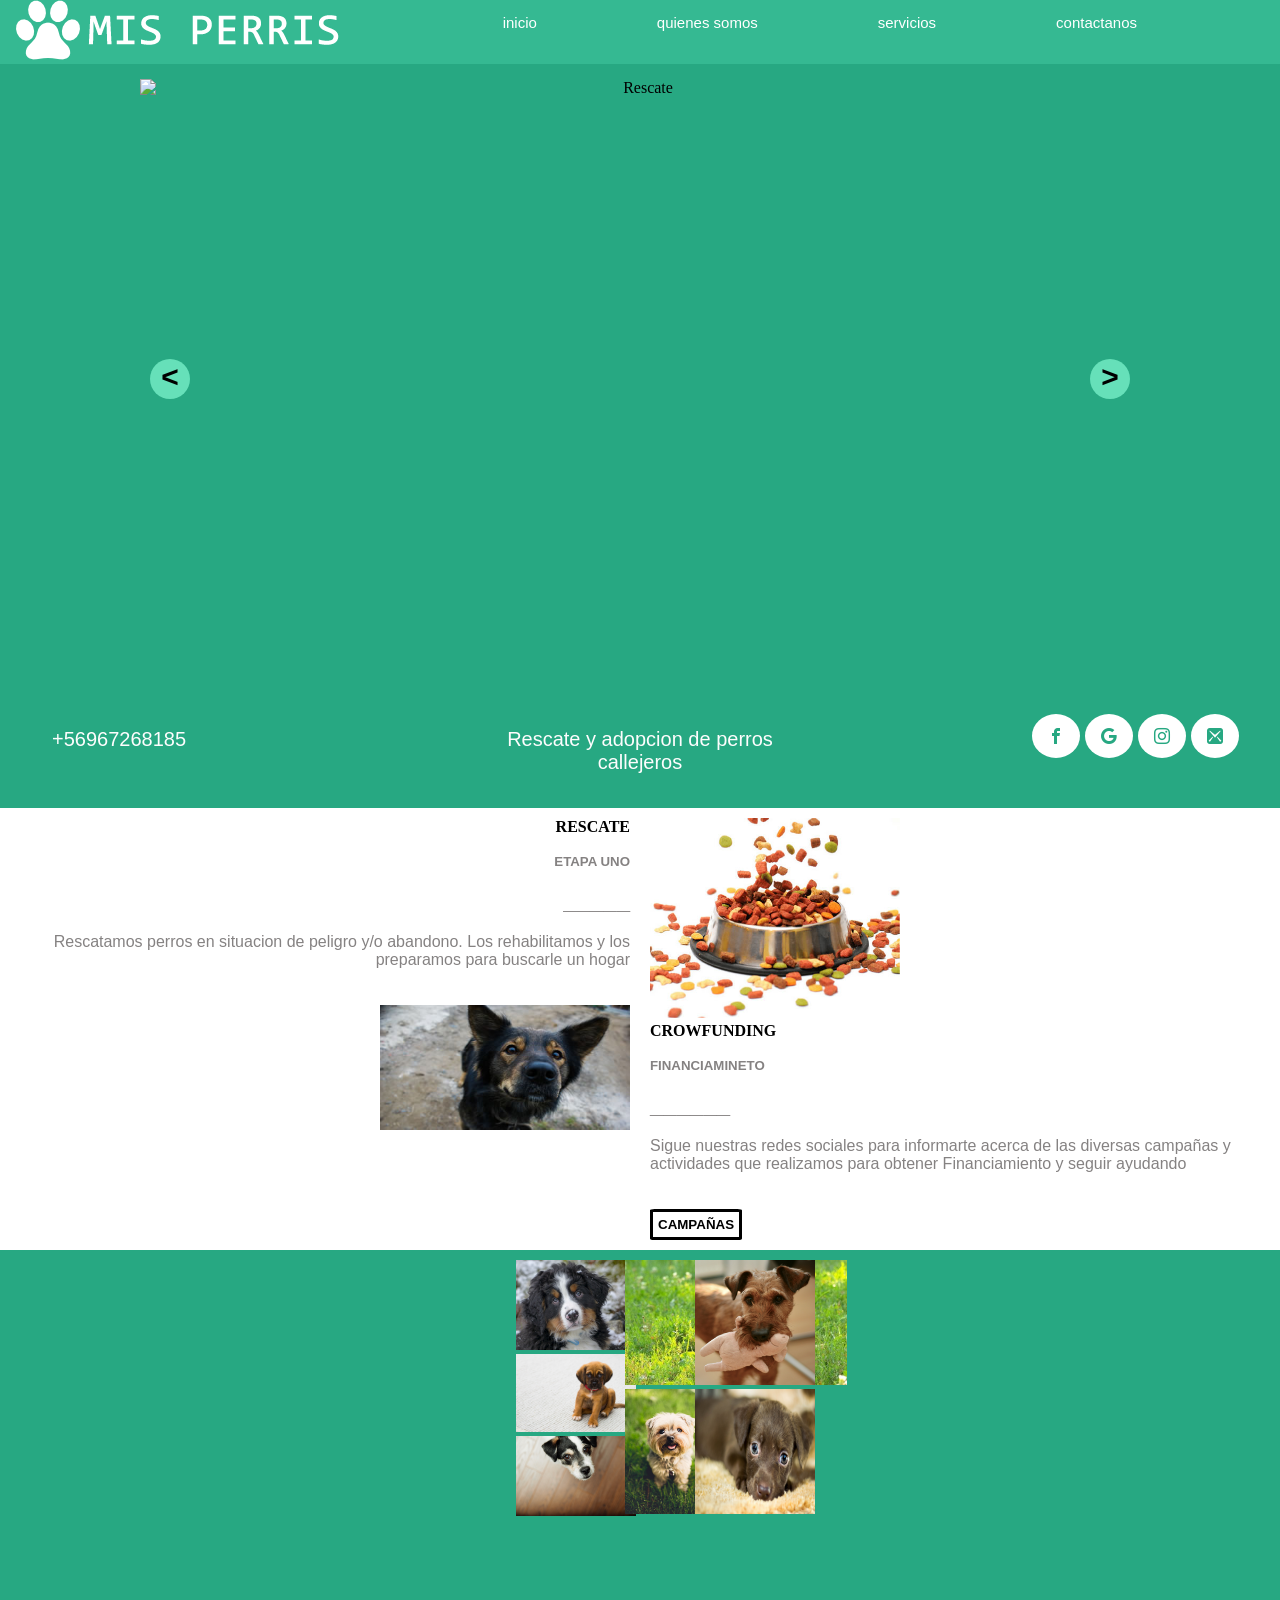
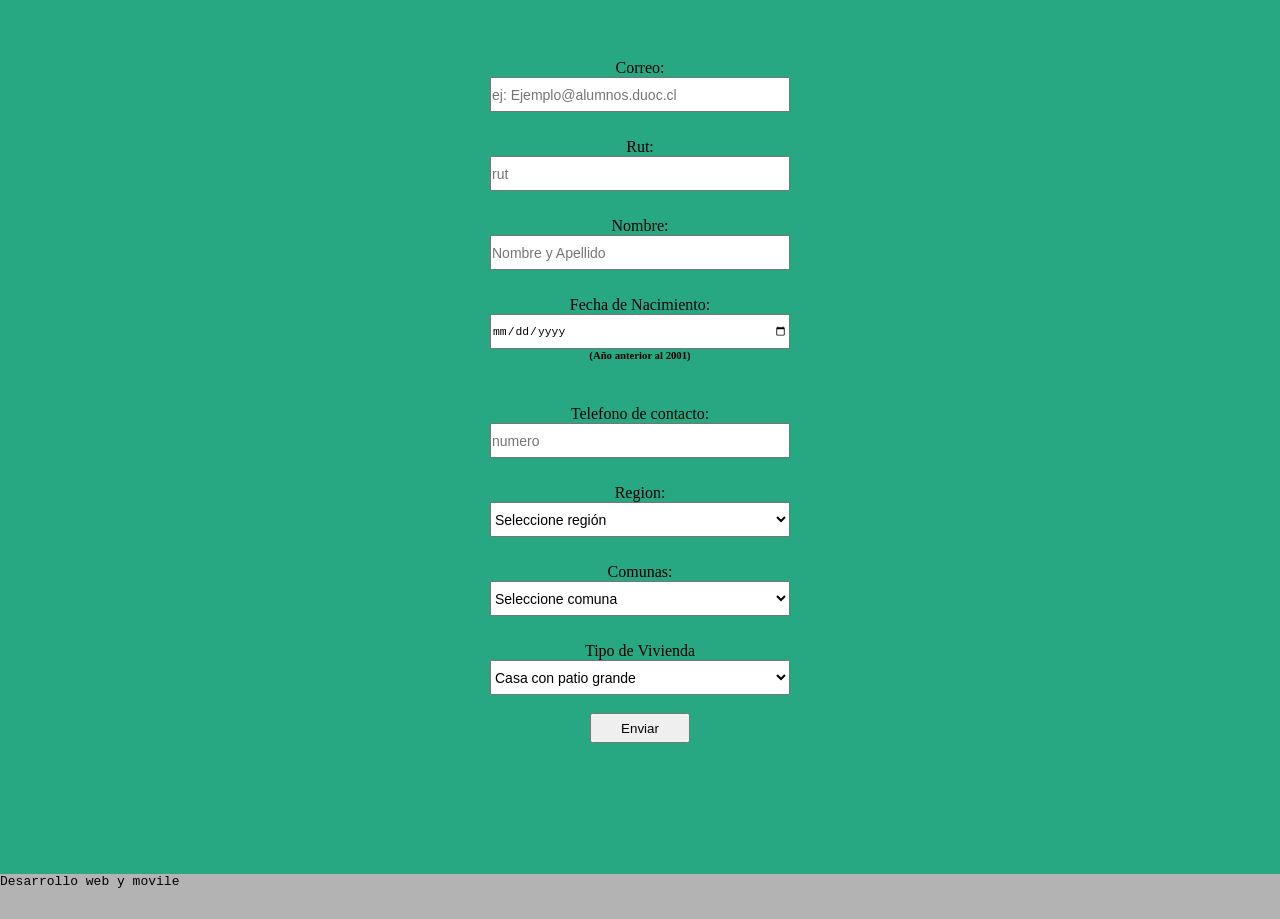
==== index.html @ 80829d5d "html1" ====
<!DOCTYPE html>
<html lang="en">

<head>
    <meta charset="UTF-8">
    <meta name="viewport" content="width=device-width, initial-scale=1.0">
    <meta http-equiv="X-UA-Compatible" content="ie=edge">
    <link rel="stylesheet" href="fonts/style.css">

    <link rel="stylesheet" href="css/flexboxgrid.css">
    <link rel="stylesheet" href="css/Slider.css">
    <link rel="stylesheet" href="css/estilo.css">
    <script src="js/jquery-3.3.1.min.js"></script>
    <script src="js/scripReg.js"></script>
    
    <title>MisPerris</title>
</head>

<body>

    <section class="container-fluid">

        <header class="row ">

            <div class="col-xs-12 col-sm-6 col-md-4 col-lg-4" id="fondologo">
                <img src="img/logo.png" alt="logo">
            </div>
            <nav id="fondonav" class="col-xs-12 col-sm-6 col-md-8 col-lg-8 ">
                <ul id="menu" class="row center-xs start-md">
                    <li>
                        <a class="prue" href="#">inicio </a>
                    </li>
                    <li>
                        <a class="prue" href="#conocenos">quienes somos </a>
                    </li>
                    <li>
                        <a class="prue" href="#">servicios </a>
                    </li>
                    <li>
                        <a class="prue" href="#registro">contactanos </a>
                    </li>
                </ul>

            </nav>
        </header>



        <section class="row center-xs imag">
            <section class="col-xs-12">
                <div id="contenedor-slider" class="contenedor-slider">
                    <div id="slider" class="slider">
                        <section class="slider__section">
                            <img src="img/perro.png" class="slider__img" alt="Rescate" width="800" height="400">
                        </section>
                        <section class="slider__section">
                            <img src="img/adoptados/Duque.jpg" class="slider__img" alt="Rescate" width="800" height="400">
                        </section>
                        <section class="slider__section">
                            <img src="img/adoptados/Tom.jpg" class="slider__img" alt="Rescate" width="800" height="400">
                        </section>

                    </div>
                    <div id="btn-prev" class="btn-prev">&#60;</div>
                    <div id="btn-next" class="btn-next">&#62;</div>
                </div>
            </section>

        </section>
        <script src="js/slider.js"> </script>

        <aside class="row fondosect">
            <section class="col-xs-12 col-sm-12 col-md-4 col-lg-4">
                <ul class="row center-xs start-md contacto">
                    <li>
                        <a href="#">+56967268185 </a>
                    </li>


                </ul>
            </section>

            <section class="col-xs-12 col-sm-12 col-md-4 col-lg-4">
                <ul class="row center-xs start-md contacto">
                    <li>
                        <a href="#">Rescate y adopcion de perros callejeros</a>
                    </li>

                </ul>
            </section>


            <section class="col-xs-12 col-sm-12 col-md-4 col-lg-4 ">
                <ul class="row center-xs end-md" id="icons">

                    <li class="circulo">
                        <a class="icon-facebook" href="https://www.facebook.com/"> </a>
                    </li>
                    <li class="circulo">
                        <a class="icon-google" href="#"></a>
                    </li>
                    <li class="circulo">
                        <a class="icon-instagram" href="https://www.instagram.com/?hl=es-la"></a>
                    </li>
                    <li class="circulo">
                        <a class="icon-mail3" href="https://www.instagram.com/?hl=es-la"></a>
                    </li>
                </ul>
            </section>
            <br/>
            <br/>
        </aside>


        <section class="row">

            <article class="col-xs-12 col-sm-6 col-md-6 col-lg-6" id="moverisq">
                <a name="conocenos"></a>
                <a name="fin"></a>
                <H1>RESCATE</H1>
                <br/>
                <h5 class="textoPlomo">ETAPA UNO</h5>
                <br/>
                <h2 class="textoPlomo">_____</h2>
                <br/>
                <p class="textoPlomo">Rescatamos perros en situacion de peligro y/o abandono. Los rehabilitamos y los preparamos para buscarle
                    un hogar</p>
                <br/>
                <br/>
                <img src="img/rescate.jpg" alt="perro" width="250" height="125">


            </article>
            <article class="col-xs-12 col-sm-6 col-md-6 col-lg-6" id="moverder">
                <img src="img/crowfunding.jpg" alt="foto" width="250" height="200">
                <br/>
                <H1>CROWFUNDING</H1>
                <br/>
                <h5 class="textoPlomo">FINANCIAMINETO</h5>
                <br/>
                <h2 class="textoPlomo">______</h2>
                <br/>
                <p class="textoPlomo">Sigue nuestras redes sociales para informarte acerca de las diversas campañas y actividades que realizamos
                    para obtener Financiamiento y seguir ayudando </p>
                <br>
                <br>
                <input class="boton2" type="button" id="boton" value="CAMPAÑAS">
            </article>

        </section>


    </section>
    <div class="row center-xs galerias">

        <div class="col-xs-4 col-lg-1 galeria estilo1">
            <a href="#img1">
                <img src="img/rescatados/Oso.jpg" alt="galeria">
            </a>
            <a href="#img2">
                <img src="img/rescatados/Maya.jpg" alt="galeria">
            </a>
            <a href="#img3">
                <img src="img/rescatados/Wifi.jpg" alt="galeria">
            </a>
        </div>
        <div class="col-xs-4 col-lg-1 galeriaC">
            <a href="#img4">
                <img src=" img/sentado.jpg" alt="galeria">
            </a>
            <a href="#img5">
                <img src="img/rescatados/Pexel.jpg" alt="galeria">
            </a>
        </div>
        <div class="col-xs-4 col-lg-1 galeriaD">
            <a href="#img6">
                <img src=" img/rescatados/Bigotes.jpg " alt="galeria">
            </a>
            <a href="#img7">
                <img src=" img/rescatados/Luna.jpg" alt="galeria">
            </a>
        </div>


    </div>
    <div class="modal" id="img1">
        <h3>Perros Rescatados</h3>
        <div class="imagen">
            <a href="#img6">&#60;</a>
            <a href="#img2">
                <img src="img/rescatados/Oso.jpg" alt="galeria">
            </a>
            <a href="#img2">></a>
        </div>
        <a class="cerrar" href="">X</a>
    </div>

    <div class="modal" id="img2">
        <h3>Perros Rescatados</h3>
        <div class="imagen">
            <a href="#img1">&#60;</a>
            <a href="#img3">
                <img src="img/rescatados/Maya.jpg" alt="galeria">
            </a>
            <a href="#img3">></a>
        </div>
        <a class="cerrar" href="">X</a>
    </div>

    <div class="modal" id="img3">
        <h3>Perros Rescatados</h3>
        <div class="imagen">
            <a href="#img2">&#60;</a>
            <a href="#img4">
                <img src="img/rescatados/Wifi.jpg" alt="galeria">
            </a>
            <a href="#img4">></a>
        </div>
        <a class="cerrar" href="">X</a>
    </div>

    <div class="modal" id="img4">
        <h3>Perros Rescatados</h3>
        <div class="imagen">
            <a href="#img3">&#60;</a>
            <a href="#img1">
                <img src="img/sentado.jpg" alt="galeria">
            </a>
            <a href="#img5">></a>
        </div>
        <a class="cerrar" href="">X</a>
    </div>
    <div class="modal" id="img5">
        <h3>Perros Rescatados</h3>
        <div class="imagen">
            <a href="#img4">&#60;</a>
            <a href="#img6">
                <img src="img/Chiwawa.jpg" alt="galeria">
            </a>
            <a href="#img6">></a>
        </div>
        <a class="cerrar" href="">X</a>
    </div>
    <div class="modal" id="img6">
        <h3>Perros Rescatados</h3>
        <div class="imagen">
            <a href="#img5">&#60;</a>
            <a href="#img7">
                <img src=" img/rescatados/Bigotes.jpg" alt="galeria">
            </a>
            <a href="#img1">></a>
        </div>
        <a class="cerrar" href="">X</a>
    </div>
    <div class="modal" id="img7">
        <h3>Perros Rescatados</h3>
        <div class="imagen">
            <a href="#img6">&#60;</a>
            <a href="#img1">
                <img src=" img/rescatados/Luna.jpg" alt="galeria">
            </a>
            <a href="#img1">></a>
        </div>
        <a class="cerrar" href="">X</a>
    </div>



    <div class="row">
        <div class="col-xs-12 col-sm-12 col-md-12 col-lg-12" id="ezquinas">

            <form id="registro" action="" method="POST">
                <label class="diseñolabel" for="correo">Correo:</label>
                <input type="email" id="Correo" class="diseños" name="correo" placeholder="ej: Ejemplo@alumnos.duoc.cl" required>
                <br>
                <br>
                <label class="diseñolabel" for="rut">Rut:</label>
                <input type="text" name="rut" placeholder="rut" class="diseños" required>
                <br>
                <br>
                <label class="diseñolabel" for="nombre">Nombre:</label>
                <input type="text" name="nombre" placeholder="Nombre y Apellido" class="diseños" required>
                <br>
                <br>
                <label class="diseñolabel" for="fechaNacimiento">Fecha de Nacimiento:</label>
                <input type="date" name="fecha" id="fecha" min="1900-01-01" max="2018-12-31" class="diseños" value="20" required>
                <h6>(Año anterior al 2001)</h6>
                <br>
                <br>
                <label class="diseñolabel" for="numero">Telefono de contacto:</label>
                <input type="number" name="numero" placeholder="numero" class="diseños" required>
                <br>
                <br>
                <label class="diseñolabel" for="region">Region:</label>
                <select id="regiones" class="diseños"></select>
                <br>
                <br>
                <label class="diseñolabel" for="comunas">Comunas:</label>
                <select class="diseños" id="comunas"></select>
                <br>
                <br>
                <label class="diseñolabel" for="tipoVivienda">Tipo de Vivienda</label>
                <select name="tipoVivienda" class="diseños">
                    <option value="0">Casa con patio grande</option>
                    <option value="1">casa con patio pequeño</option>
                    <option value="2">casa sin patio</option>
                    <option value="3">Departamento</option>
                </select>
                <br>
                <br>

                <button>Enviar</button>
            </form>

        </div>
    </div>



    <div class="row">
        <footer class="col-xs-12 col-sm-12 col-md-12 col-lg-12" id="piedepaguina">

            <PRE>Desarrollo web y movile</pre>
        </footer>
    </div>

   

</body>

</html>
---- fonts/style.css ----
@font-face {
  font-family: 'icomoon';
  src:  url('icomoon.eot?kbir8s');
  src:  url('icomoon.eot?kbir8s#iefix') format('embedded-opentype'),
    url('icomoon.ttf?kbir8s') format('truetype'),
    url('icomoon.woff?kbir8s') format('woff'),
    url('icomoon.svg?kbir8s#icomoon') format('svg');
  font-weight: normal;
  font-style: normal;
}

[class^="icon-"], [class*=" icon-"] {
  /* use !important to prevent issues with browser extensions that change fonts */
  font-family: 'icomoon' !important;
  speak: none;
  font-style: normal;
  font-weight: normal;
  font-variant: normal;
  text-transform: none;
  line-height: 1;

  /* Better Font Rendering =========== */
  -webkit-font-smoothing: antialiased;
  -moz-osx-font-smoothing: grayscale;
}

.icon-home:before {
  content: "\e900";
}
.icon-home2:before {
  content: "\e901";
}
.icon-home3:before {
  content: "\e902";
}
.icon-office:before {
  content: "\e903";
}
.icon-newspaper:before {
  content: "\e904";
}
.icon-pencil:before {
  content: "\e905";
}
.icon-pencil2:before {
  content: "\e906";
}
.icon-quill:before {
  content: "\e907";
}
.icon-pen:before {
  content: "\e908";
}
.icon-blog:before {
  content: "\e909";
}
.icon-eyedropper:before {
  content: "\e90a";
}
.icon-droplet:before {
  content: "\e90b";
}
.icon-paint-format:before {
  content: "\e90c";
}
.icon-image:before {
  content: "\e90d";
}
.icon-images:before {
  content: "\e90e";
}
.icon-camera:before {
  content: "\e90f";
}
.icon-headphones:before {
  content: "\e910";
}
.icon-music:before {
  content: "\e911";
}
.icon-play:before {
  content: "\e912";
}
.icon-film:before {
  content: "\e913";
}
.icon-video-camera:before {
  content: "\e914";
}
.icon-dice:before {
  content: "\e915";
}
.icon-pacman:before {
  content: "\e916";
}
.icon-spades:before {
  content: "\e917";
}
.icon-clubs:before {
  content: "\e918";
}
.icon-diamonds:before {
  content: "\e919";
}
.icon-bullhorn:before {
  content: "\e91a";
}
.icon-connection:before {
  content: "\e91b";
}
.icon-podcast:before {
  content: "\e91c";
}
.icon-feed:before {
  content: "\e91d";
}
.icon-mic:before {
  content: "\e91e";
}
.icon-book:before {
  content: "\e91f";
}
.icon-books:before {
  content: "\e920";
}
.icon-library:before {
  content: "\e921";
}
.icon-file-text:before {
  content: "\e922";
}
.icon-profile:before {
  content: "\e923";
}
.icon-file-empty:before {
  content: "\e924";
}
.icon-files-empty:before {
  content: "\e925";
}
.icon-file-text2:before {
  content: "\e926";
}
.icon-file-picture:before {
  content: "\e927";
}
.icon-file-music:before {
  content: "\e928";
}
.icon-file-play:before {
  content: "\e929";
}
.icon-file-video:before {
  content: "\e92a";
}
.icon-file-zip:before {
  content: "\e92b";
}
.icon-copy:before {
  content: "\e92c";
}
.icon-paste:before {
  content: "\e92d";
}
.icon-stack:before {
  content: "\e92e";
}
.icon-folder:before {
  content: "\e92f";
}
.icon-folder-open:before {
  content: "\e930";
}
.icon-folder-plus:before {
  content: "\e931";
}
.icon-folder-minus:before {
  content: "\e932";
}
.icon-folder-download:before {
  content: "\e933";
}
.icon-folder-upload:before {
  content: "\e934";
}
.icon-price-tag:before {
  content: "\e935";
}
.icon-price-tags:before {
  content: "\e936";
}
.icon-barcode:before {
  content: "\e937";
}
.icon-qrcode:before {
  content: "\e938";
}
.icon-ticket:before {
  content: "\e939";
}
.icon-cart:before {
  content: "\e93a";
}
.icon-coin-dollar:before {
  content: "\e93b";
}
.icon-coin-euro:before {
  content: "\e93c";
}
.icon-coin-pound:before {
  content: "\e93d";
}
.icon-coin-yen:before {
  content: "\e93e";
}
.icon-credit-card:before {
  content: "\e93f";
}
.icon-calculator:before {
  content: "\e940";
}
.icon-lifebuoy:before {
  content: "\e941";
}
.icon-phone:before {
  content: "\e942";
}
.icon-phone-hang-up:before {
  content: "\e943";
}
.icon-address-book:before {
  content: "\e944";
}
.icon-envelop:before {
  content: "\e945";
}
.icon-pushpin:before {
  content: "\e946";
}
.icon-location:before {
  content: "\e947";
}
.icon-location2:before {
  content: "\e948";
}
.icon-compass:before {
  content: "\e949";
}
.icon-compass2:before {
  content: "\e94a";
}
.icon-map:before {
  content: "\e94b";
}
.icon-map2:before {
  content: "\e94c";
}
.icon-history:before {
  content: "\e94d";
}
.icon-clock:before {
  content: "\e94e";
}
.icon-clock2:before {
  content: "\e94f";
}
.icon-alarm:before {
  content: "\e950";
}
.icon-bell:before {
  content: "\e951";
}
.icon-stopwatch:before {
  content: "\e952";
}
.icon-calendar:before {
  content: "\e953";
}
.icon-printer:before {
  content: "\e954";
}
.icon-keyboard:before {
  content: "\e955";
}
.icon-display:before {
  content: "\e956";
}
.icon-laptop:before {
  content: "\e957";
}
.icon-mobile:before {
  content: "\e958";
}
.icon-mobile2:before {
  content: "\e959";
}
.icon-tablet:before {
  content: "\e95a";
}
.icon-tv:before {
  content: "\e95b";
}
.icon-drawer:before {
  content: "\e95c";
}
.icon-drawer2:before {
  content: "\e95d";
}
.icon-box-add:before {
  content: "\e95e";
}
.icon-box-remove:before {
  content: "\e95f";
}
.icon-download:before {
  content: "\e960";
}
.icon-upload:before {
  content: "\e961";
}
.icon-floppy-disk:before {
  content: "\e962";
}
.icon-drive:before {
  content: "\e963";
}
.icon-database:before {
  content: "\e964";
}
.icon-undo:before {
  content: "\e965";
}
.icon-redo:before {
  content: "\e966";
}
.icon-undo2:before {
  content: "\e967";
}
.icon-redo2:before {
  content: "\e968";
}
.icon-forward:before {
  content: "\e969";
}
.icon-reply:before {
  content: "\e96a";
}
.icon-bubble:before {
  content: "\e96b";
}
.icon-bubbles:before {
  content: "\e96c";
}
.icon-bubbles2:before {
  content: "\e96d";
}
.icon-bubble2:before {
  content: "\e96e";
}
.icon-bubbles3:before {
  content: "\e96f";
}
.icon-bubbles4:before {
  content: "\e970";
}
.icon-user:before {
  content: "\e971";
}
.icon-users:before {
  content: "\e972";
}
.icon-user-plus:before {
  content: "\e973";
}
.icon-user-minus:before {
  content: "\e974";
}
.icon-user-check:before {
  content: "\e975";
}
.icon-user-tie:before {
  content: "\e976";
}
.icon-quotes-left:before {
  content: "\e977";
}
.icon-quotes-right:before {
  content: "\e978";
}
.icon-hour-glass:before {
  content: "\e979";
}
.icon-spinner:before {
  content: "\e97a";
}
.icon-spinner2:before {
  content: "\e97b";
}
.icon-spinner3:before {
  content: "\e97c";
}
.icon-spinner4:before {
  content: "\e97d";
}
.icon-spinner5:before {
  content: "\e97e";
}
.icon-spinner6:before {
  content: "\e97f";
}
.icon-spinner7:before {
  content: "\e980";
}
.icon-spinner8:before {
  content: "\e981";
}
.icon-spinner9:before {
  content: "\e982";
}
.icon-spinner10:before {
  content: "\e983";
}
.icon-spinner11:before {
  content: "\e984";
}
.icon-binoculars:before {
  content: "\e985";
}
.icon-search:before {
  content: "\e986";
}
.icon-zoom-in:before {
  content: "\e987";
}
.icon-zoom-out:before {
  content: "\e988";
}
.icon-enlarge:before {
  content: "\e989";
}
.icon-shrink:before {
  content: "\e98a";
}
.icon-enlarge2:before {
  content: "\e98b";
}
.icon-shrink2:before {
  content: "\e98c";
}
.icon-key:before {
  content: "\e98d";
}
.icon-key2:before {
  content: "\e98e";
}
.icon-lock:before {
  content: "\e98f";
}
.icon-unlocked:before {
  content: "\e990";
}
.icon-wrench:before {
  content: "\e991";
}
.icon-equalizer:before {
  content: "\e992";
}
.icon-equalizer2:before {
  content: "\e993";
}
.icon-cog:before {
  content: "\e994";
}
.icon-cogs:before {
  content: "\e995";
}
.icon-hammer:before {
  content: "\e996";
}
.icon-magic-wand:before {
  content: "\e997";
}
.icon-aid-kit:before {
  content: "\e998";
}
.icon-bug:before {
  content: "\e999";
}
.icon-pie-chart:before {
  content: "\e99a";
}
.icon-stats-dots:before {
  content: "\e99b";
}
.icon-stats-bars:before {
  content: "\e99c";
}
.icon-stats-bars2:before {
  content: "\e99d";
}
.icon-trophy:before {
  content: "\e99e";
}
.icon-gift:before {
  content: "\e99f";
}
.icon-glass:before {
  content: "\e9a0";
}
.icon-glass2:before {
  content: "\e9a1";
}
.icon-mug:before {
  content: "\e9a2";
}
.icon-spoon-knife:before {
  content: "\e9a3";
}
.icon-leaf:before {
  content: "\e9a4";
}
.icon-rocket:before {
  content: "\e9a5";
}
.icon-meter:before {
  content: "\e9a6";
}
.icon-meter2:before {
  content: "\e9a7";
}
.icon-hammer2:before {
  content: "\e9a8";
}
.icon-fire:before {
  content: "\e9a9";
}
.icon-lab:before {
  content: "\e9aa";
}
.icon-magnet:before {
  content: "\e9ab";
}
.icon-bin:before {
  content: "\e9ac";
}
.icon-bin2:before {
  content: "\e9ad";
}
.icon-briefcase:before {
  content: "\e9ae";
}
.icon-airplane:before {
  content: "\e9af";
}
.icon-truck:before {
  content: "\e9b0";
}
.icon-road:before {
  content: "\e9b1";
}
.icon-accessibility:before {
  content: "\e9b2";
}
.icon-target:before {
  content: "\e9b3";
}
.icon-shield:before {
  content: "\e9b4";
}
.icon-power:before {
  content: "\e9b5";
}
.icon-switch:before {
  content: "\e9b6";
}
.icon-power-cord:before {
  content: "\e9b7";
}
.icon-clipboard:before {
  content: "\e9b8";
}
.icon-list-numbered:before {
  content: "\e9b9";
}
.icon-list:before {
  content: "\e9ba";
}
.icon-list2:before {
  content: "\e9bb";
}
.icon-tree:before {
  content: "\e9bc";
}
.icon-menu:before {
  content: "\e9bd";
}
.icon-menu2:before {
  content: "\e9be";
}
.icon-menu3:before {
  content: "\e9bf";
}
.icon-menu4:before {
  content: "\e9c0";
}
.icon-cloud:before {
  content: "\e9c1";
}
.icon-cloud-download:before {
  content: "\e9c2";
}
.icon-cloud-upload:before {
  content: "\e9c3";
}
.icon-cloud-check:before {
  content: "\e9c4";
}
.icon-download2:before {
  content: "\e9c5";
}
.icon-upload2:before {
  content: "\e9c6";
}
.icon-download3:before {
  content: "\e9c7";
}
.icon-upload3:before {
  content: "\e9c8";
}
.icon-sphere:before {
  content: "\e9c9";
}
.icon-earth:before {
  content: "\e9ca";
}
.icon-link:before {
  content: "\e9cb";
}
.icon-flag:before {
  content: "\e9cc";
}
.icon-attachment:before {
  content: "\e9cd";
}
.icon-eye:before {
  content: "\e9ce";
}
.icon-eye-plus:before {
  content: "\e9cf";
}
.icon-eye-minus:before {
  content: "\e9d0";
}
.icon-eye-blocked:before {
  content: "\e9d1";
}
.icon-bookmark:before {
  content: "\e9d2";
}
.icon-bookmarks:before {
  content: "\e9d3";
}
.icon-sun:before {
  content: "\e9d4";
}
.icon-contrast:before {
  content: "\e9d5";
}
.icon-brightness-contrast:before {
  content: "\e9d6";
}
.icon-star-empty:before {
  content: "\e9d7";
}
.icon-star-half:before {
  content: "\e9d8";
}
.icon-star-full:before {
  content: "\e9d9";
}
.icon-heart:before {
  content: "\e9da";
}
.icon-heart-broken:before {
  content: "\e9db";
}
.icon-man:before {
  content: "\e9dc";
}
.icon-woman:before {
  content: "\e9dd";
}
.icon-man-woman:before {
  content: "\e9de";
}
.icon-happy:before {
  content: "\e9df";
}
.icon-happy2:before {
  content: "\e9e0";
}
.icon-smile:before {
  content: "\e9e1";
}
.icon-smile2:before {
  content: "\e9e2";
}
.icon-tongue:before {
  content: "\e9e3";
}
.icon-tongue2:before {
  content: "\e9e4";
}
.icon-sad:before {
  content: "\e9e5";
}
.icon-sad2:before {
  content: "\e9e6";
}
.icon-wink:before {
  content: "\e9e7";
}
.icon-wink2:before {
  content: "\e9e8";
}
.icon-grin:before {
  content: "\e9e9";
}
.icon-grin2:before {
  content: "\e9ea";
}
.icon-cool:before {
  content: "\e9eb";
}
.icon-cool2:before {
  content: "\e9ec";
}
.icon-angry:before {
  content: "\e9ed";
}
.icon-angry2:before {
  content: "\e9ee";
}
.icon-evil:before {
  content: "\e9ef";
}
.icon-evil2:before {
  content: "\e9f0";
}
.icon-shocked:before {
  content: "\e9f1";
}
.icon-shocked2:before {
  content: "\e9f2";
}
.icon-baffled:before {
  content: "\e9f3";
}
.icon-baffled2:before {
  content: "\e9f4";
}
.icon-confused:before {
  content: "\e9f5";
}
.icon-confused2:before {
  content: "\e9f6";
}
.icon-neutral:before {
  content: "\e9f7";
}
.icon-neutral2:before {
  content: "\e9f8";
}
.icon-hipster:before {
  content: "\e9f9";
}
.icon-hipster2:before {
  content: "\e9fa";
}
.icon-wondering:before {
  content: "\e9fb";
}
.icon-wondering2:before {
  content: "\e9fc";
}
.icon-sleepy:before {
  content: "\e9fd";
}
.icon-sleepy2:before {
  content: "\e9fe";
}
.icon-frustrated:before {
  content: "\e9ff";
}
.icon-frustrated2:before {
  content: "\ea00";
}
.icon-crying:before {
  content: "\ea01";
}
.icon-crying2:before {
  content: "\ea02";
}
.icon-point-up:before {
  content: "\ea03";
}
.icon-point-right:before {
  content: "\ea04";
}
.icon-point-down:before {
  content: "\ea05";
}
.icon-point-left:before {
  content: "\ea06";
}
.icon-warning:before {
  content: "\ea07";
}
.icon-notification:before {
  content: "\ea08";
}
.icon-question:before {
  content: "\ea09";
}
.icon-plus:before {
  content: "\ea0a";
}
.icon-minus:before {
  content: "\ea0b";
}
.icon-info:before {
  content: "\ea0c";
}
.icon-cancel-circle:before {
  content: "\ea0d";
}
.icon-blocked:before {
  content: "\ea0e";
}
.icon-cross:before {
  content: "\ea0f";
}
.icon-checkmark:before {
  content: "\ea10";
}
.icon-checkmark2:before {
  content: "\ea11";
}
.icon-spell-check:before {
  content: "\ea12";
}
.icon-enter:before {
  content: "\ea13";
}
.icon-exit:before {
  content: "\ea14";
}
.icon-play2:before {
  content: "\ea15";
}
.icon-pause:before {
  content: "\ea16";
}
.icon-stop:before {
  content: "\ea17";
}
.icon-previous:before {
  content: "\ea18";
}
.icon-next:before {
  content: "\ea19";
}
.icon-backward:before {
  content: "\ea1a";
}
.icon-forward2:before {
  content: "\ea1b";
}
.icon-play3:before {
  content: "\ea1c";
}
.icon-pause2:before {
  content: "\ea1d";
}
.icon-stop2:before {
  content: "\ea1e";
}
.icon-backward2:before {
  content: "\ea1f";
}
.icon-forward3:before {
  content: "\ea20";
}
.icon-first:before {
  content: "\ea21";
}
.icon-last:before {
  content: "\ea22";
}
.icon-previous2:before {
  content: "\ea23";
}
.icon-next2:before {
  content: "\ea24";
}
.icon-eject:before {
  content: "\ea25";
}
.icon-volume-high:before {
  content: "\ea26";
}
.icon-volume-medium:before {
  content: "\ea27";
}
.icon-volume-low:before {
  content: "\ea28";
}
.icon-volume-mute:before {
  content: "\ea29";
}
.icon-volume-mute2:before {
  content: "\ea2a";
}
.icon-volume-increase:before {
  content: "\ea2b";
}
.icon-volume-decrease:before {
  content: "\ea2c";
}
.icon-loop:before {
  content: "\ea2d";
}
.icon-loop2:before {
  content: "\ea2e";
}
.icon-infinite:before {
  content: "\ea2f";
}
.icon-shuffle:before {
  content: "\ea30";
}
.icon-arrow-up-left:before {
  content: "\ea31";
}
.icon-arrow-up:before {
  content: "\ea32";
}
.icon-arrow-up-right:before {
  content: "\ea33";
}
.icon-arrow-right:before {
  content: "\ea34";
}
.icon-arrow-down-right:before {
  content: "\ea35";
}
.icon-arrow-down:before {
  content: "\ea36";
}
.icon-arrow-down-left:before {
  content: "\ea37";
}
.icon-arrow-left:before {
  content: "\ea38";
}
.icon-arrow-up-left2:before {
  content: "\ea39";
}
.icon-arrow-up2:before {
  content: "\ea3a";
}
.icon-arrow-up-right2:before {
  content: "\ea3b";
}
.icon-arrow-right2:before {
  content: "\ea3c";
}
.icon-arrow-down-right2:before {
  content: "\ea3d";
}
.icon-arrow-down2:before {
  content: "\ea3e";
}
.icon-arrow-down-left2:before {
  content: "\ea3f";
}
.icon-arrow-left2:before {
  content: "\ea40";
}
.icon-circle-up:before {
  content: "\ea41";
}
.icon-circle-right:before {
  content: "\ea42";
}
.icon-circle-down:before {
  content: "\ea43";
}
.icon-circle-left:before {
  content: "\ea44";
}
.icon-tab:before {
  content: "\ea45";
}
.icon-move-up:before {
  content: "\ea46";
}
.icon-move-down:before {
  content: "\ea47";
}
.icon-sort-alpha-asc:before {
  content: "\ea48";
}
.icon-sort-alpha-desc:before {
  content: "\ea49";
}
.icon-sort-numeric-asc:before {
  content: "\ea4a";
}
.icon-sort-numberic-desc:before {
  content: "\ea4b";
}
.icon-sort-amount-asc:before {
  content: "\ea4c";
}
.icon-sort-amount-desc:before {
  content: "\ea4d";
}
.icon-command:before {
  content: "\ea4e";
}
.icon-shift:before {
  content: "\ea4f";
}
.icon-ctrl:before {
  content: "\ea50";
}
.icon-opt:before {
  content: "\ea51";
}
.icon-checkbox-checked:before {
  content: "\ea52";
}
.icon-checkbox-unchecked:before {
  content: "\ea53";
}
.icon-radio-checked:before {
  content: "\ea54";
}
.icon-radio-checked2:before {
  content: "\ea55";
}
.icon-radio-unchecked:before {
  content: "\ea56";
}
.icon-crop:before {
  content: "\ea57";
}
.icon-make-group:before {
  content: "\ea58";
}
.icon-ungroup:before {
  content: "\ea59";
}
.icon-scissors:before {
  content: "\ea5a";
}
.icon-filter:before {
  content: "\ea5b";
}
.icon-font:before {
  content: "\ea5c";
}
.icon-ligature:before {
  content: "\ea5d";
}
.icon-ligature2:before {
  content: "\ea5e";
}
.icon-text-height:before {
  content: "\ea5f";
}
.icon-text-width:before {
  content: "\ea60";
}
.icon-font-size:before {
  content: "\ea61";
}
.icon-bold:before {
  content: "\ea62";
}
.icon-underline:before {
  content: "\ea63";
}
.icon-italic:before {
  content: "\ea64";
}
.icon-strikethrough:before {
  content: "\ea65";
}
.icon-omega:before {
  content: "\ea66";
}
.icon-sigma:before {
  content: "\ea67";
}
.icon-page-break:before {
  content: "\ea68";
}
.icon-superscript:before {
  content: "\ea69";
}
.icon-subscript:before {
  content: "\ea6a";
}
.icon-superscript2:before {
  content: "\ea6b";
}
.icon-subscript2:before {
  content: "\ea6c";
}
.icon-text-color:before {
  content: "\ea6d";
}
.icon-pagebreak:before {
  content: "\ea6e";
}
.icon-clear-formatting:before {
  content: "\ea6f";
}
.icon-table:before {
  content: "\ea70";
}
.icon-table2:before {
  content: "\ea71";
}
.icon-insert-template:before {
  content: "\ea72";
}
.icon-pilcrow:before {
  content: "\ea73";
}
.icon-ltr:before {
  content: "\ea74";
}
.icon-rtl:before {
  content: "\ea75";
}
.icon-section:before {
  content: "\ea76";
}
.icon-paragraph-left:before {
  content: "\ea77";
}
.icon-paragraph-center:before {
  content: "\ea78";
}
.icon-paragraph-right:before {
  content: "\ea79";
}
.icon-paragraph-justify:before {
  content: "\ea7a";
}
.icon-indent-increase:before {
  content: "\ea7b";
}
.icon-indent-decrease:before {
  content: "\ea7c";
}
.icon-share:before {
  content: "\ea7d";
}
.icon-new-tab:before {
  content: "\ea7e";
}
.icon-embed:before {
  content: "\ea7f";
}
.icon-embed2:before {
  content: "\ea80";
}
.icon-terminal:before {
  content: "\ea81";
}
.icon-share2:before {
  content: "\ea82";
}
.icon-mail:before {
  content: "\ea83";
}
.icon-mail2:before {
  content: "\ea84";
}
.icon-mail3:before {
  content: "\ea85";
}
.icon-mail4:before {
  content: "\ea86";
}
.icon-amazon:before {
  content: "\ea87";
}
.icon-google:before {
  content: "\ea88";
}
.icon-google2:before {
  content: "\ea89";
}
.icon-google3:before {
  content: "\ea8a";
}
.icon-google-plus:before {
  content: "\ea8b";
}
.icon-google-plus2:before {
  content: "\ea8c";
}
.icon-google-plus3:before {
  content: "\ea8d";
}
.icon-hangouts:before {
  content: "\ea8e";
}
.icon-google-drive:before {
  content: "\ea8f";
}
.icon-facebook:before {
  content: "\ea90";
}
.icon-facebook2:before {
  content: "\ea91";
}
.icon-instagram:before {
  content: "\ea92";
}
.icon-whatsapp:before {
  content: "\ea93";
}
.icon-spotify:before {
  content: "\ea94";
}
.icon-telegram:before {
  content: "\ea95";
}
.icon-twitter:before {
  content: "\ea96";
}
.icon-vine:before {
  content: "\ea97";
}
.icon-vk:before {
  content: "\ea98";
}
.icon-renren:before {
  content: "\ea99";
}
.icon-sina-weibo:before {
  content: "\ea9a";
}
.icon-rss:before {
  content: "\ea9b";
}
.icon-rss2:before {
  content: "\ea9c";
}
.icon-youtube:before {
  content: "\ea9d";
}
.icon-youtube2:before {
  content: "\ea9e";
}
.icon-twitch:before {
  content: "\ea9f";
}
.icon-vimeo:before {
  content: "\eaa0";
}
.icon-vimeo2:before {
  content: "\eaa1";
}
.icon-lanyrd:before {
  content: "\eaa2";
}
.icon-flickr:before {
  content: "\eaa3";
}
.icon-flickr2:before {
  content: "\eaa4";
}
.icon-flickr3:before {
  content: "\eaa5";
}
.icon-flickr4:before {
  content: "\eaa6";
}
.icon-dribbble:before {
  content: "\eaa7";
}
.icon-behance:before {
  content: "\eaa8";
}
.icon-behance2:before {
  content: "\eaa9";
}
.icon-deviantart:before {
  content: "\eaaa";
}
.icon-500px:before {
  content: "\eaab";
}
.icon-steam:before {
  content: "\eaac";
}
.icon-steam2:before {
  content: "\eaad";
}
.icon-dropbox:before {
  content: "\eaae";
}
.icon-onedrive:before {
  content: "\eaaf";
}
.icon-github:before {
  content: "\eab0";
}
.icon-npm:before {
  content: "\eab1";
}
.icon-basecamp:before {
  content: "\eab2";
}
.icon-trello:before {
  content: "\eab3";
}
.icon-wordpress:before {
  content: "\eab4";
}
.icon-joomla:before {
  content: "\eab5";
}
.icon-ello:before {
  content: "\eab6";
}
.icon-blogger:before {
  content: "\eab7";
}
.icon-blogger2:before {
  content: "\eab8";
}
.icon-tumblr:before {
  content: "\eab9";
}
.icon-tumblr2:before {
  content: "\eaba";
}
.icon-yahoo:before {
  content: "\eabb";
}
.icon-yahoo2:before {
  content: "\eabc";
}
.icon-tux:before {
  content: "\eabd";
}
.icon-appleinc:before {
  content: "\eabe";
}
.icon-finder:before {
  content: "\eabf";
}
.icon-android:before {
  content: "\eac0";
}
.icon-windows:before {
  content: "\eac1";
}
.icon-windows8:before {
  content: "\eac2";
}
.icon-soundcloud:before {
  content: "\eac3";
}
.icon-soundcloud2:before {
  content: "\eac4";
}
.icon-skype:before {
  content: "\eac5";
}
.icon-reddit:before {
  content: "\eac6";
}
.icon-hackernews:before {
  content: "\eac7";
}
.icon-wikipedia:before {
  content: "\eac8";
}
.icon-linkedin:before {
  content: "\eac9";
}
.icon-linkedin2:before {
  content: "\eaca";
}
.icon-lastfm:before {
  content: "\eacb";
}
.icon-lastfm2:before {
  content: "\eacc";
}
.icon-delicious:before {
  content: "\eacd";
}
.icon-stumbleupon:before {
  content: "\eace";
}
.icon-stumbleupon2:before {
  content: "\eacf";
}
.icon-stackoverflow:before {
  content: "\ead0";
}
.icon-pinterest:before {
  content: "\ead1";
}
.icon-pinterest2:before {
  content: "\ead2";
}
.icon-xing:before {
  content: "\ead3";
}
.icon-xing2:before {
  content: "\ead4";
}
.icon-flattr:before {
  content: "\ead5";
}
.icon-foursquare:before {
  content: "\ead6";
}
.icon-yelp:before {
  content: "\ead7";
}
.icon-paypal:before {
  content: "\ead8";
}
.icon-chrome:before {
  content: "\ead9";
}
.icon-firefox:before {
  content: "\eada";
}
.icon-IE:before {
  content: "\eadb";
}
.icon-edge:before {
  content: "\eadc";
}
.icon-safari:before {
  content: "\eadd";
}
.icon-opera:before {
  content: "\eade";
}
.icon-file-pdf:before {
  content: "\eadf";
}
.icon-file-openoffice:before {
  content: "\eae0";
}
.icon-file-word:before {
  content: "\eae1";
}
.icon-file-excel:before {
  content: "\eae2";
}
.icon-libreoffice:before {
  content: "\eae3";
}
.icon-html-five:before {
  content: "\eae4";
}
.icon-html-five2:before {
  content: "\eae5";
}
.icon-css3:before {
  content: "\eae6";
}
.icon-git:before {
  content: "\eae7";
}
.icon-codepen:before {
  content: "\eae8";
}
.icon-svg:before {
  content: "\eae9";
}
.icon-IcoMoon:before {
  content: "\eaea";
}
---- css/flexboxgrid.css ----
/* Uncomment and set these variables to customize the grid. */

.container-fluid {
  margin-right: auto;
  margin-left: auto;
  padding-right: 1rem;
  padding-left: 1rem;
}

.row {
  box-sizing: border-box;
  display: -ms-flexbox;
  display: -webkit-box;
  display: flex;
  -ms-flex: 0 1 auto;
  -webkit-box-flex: 0;
  flex: 0 1 auto;
  -ms-flex-direction: row;
  -webkit-box-orient: horizontal;
  -webkit-box-direction: normal;
  flex-direction: row;
  -ms-flex-wrap: wrap;
  flex-wrap: wrap;
  margin-right: -1rem;
  margin-left: -1rem;
}

.row.reverse {
  -ms-flex-direction: row-reverse;
  -webkit-box-orient: horizontal;
  -webkit-box-direction: reverse;
  flex-direction: row-reverse;
}

.col.reverse {
  -ms-flex-direction: column-reverse;
  -webkit-box-orient: vertical;
  -webkit-box-direction: reverse;
  flex-direction: column-reverse;
}

.col-xs,
.col-xs-1,
.col-xs-2,
.col-xs-3,
.col-xs-4,
.col-xs-5,
.col-xs-6,
.col-xs-7,
.col-xs-8,
.col-xs-9,
.col-xs-10,
.col-xs-11,
.col-xs-12 {
  box-sizing: border-box;
  -ms-flex: 0 0 auto;
  -webkit-box-flex: 0;
  flex: 0 0 auto;
  padding-right: 1rem;
  padding-left: 1rem;
}

.col-xs {
  -webkit-flex-grow: 1;
  -ms-flex-positive: 1;
  -webkit-box-flex: 1;
  flex-grow: 1;
  -ms-flex-preferred-size: 0;
  flex-basis: 0;
  max-width: 100%;
}

.col-xs-1 {
  -ms-flex-preferred-size: 8.333%;
  flex-basis: 8.333%;
  max-width: 8.333%;
}

.col-xs-2 {
  -ms-flex-preferred-size: 16.667%;
  flex-basis: 16.667%;
  max-width: 16.667%;
}

.col-xs-3 {
  -ms-flex-preferred-size: 25%;
  flex-basis: 25%;
  max-width: 25%;
}

.col-xs-4 {
  -ms-flex-preferred-size: 33.333%;
  flex-basis: 33.333%;
  max-width: 33.333%;
}

.col-xs-5 {
  -ms-flex-preferred-size: 41.667%;
  flex-basis: 41.667%;
  max-width: 41.667%;
}

.col-xs-6 {
  -ms-flex-preferred-size: 50%;
  flex-basis: 50%;
  max-width: 50%;
}

.col-xs-7 {
  -ms-flex-preferred-size: 58.333%;
  flex-basis: 58.333%;
  max-width: 58.333%;
}

.col-xs-8 {
  -ms-flex-preferred-size: 66.667%;
  flex-basis: 66.667%;
  max-width: 66.667%;
}

.col-xs-9 {
  -ms-flex-preferred-size: 75%;
  flex-basis: 75%;
  max-width: 75%;
}

.col-xs-10 {
  -ms-flex-preferred-size: 83.333%;
  flex-basis: 83.333%;
  max-width: 83.333%;
}

.col-xs-11 {
  -ms-flex-preferred-size: 91.667%;
  flex-basis: 91.667%;
  max-width: 91.667%;
}

.col-xs-12 {
  -ms-flex-preferred-size: 100%;
  flex-basis: 100%;
  max-width: 100%;
}

.col-xs-offset-1 {
  margin-left: 8.333%;
}

.col-xs-offset-2 {
  margin-left: 16.667%;
}

.col-xs-offset-3 {
  margin-left: 25%;
}

.col-xs-offset-4 {
  margin-left: 33.333%;
}

.col-xs-offset-5 {
  margin-left: 41.667%;
}

.col-xs-offset-6 {
  margin-left: 50%;
}

.col-xs-offset-7 {
  margin-left: 58.333%;
}

.col-xs-offset-8 {
  margin-left: 66.667%;
}

.col-xs-offset-9 {
  margin-left: 75%;
}

.col-xs-offset-10 {
  margin-left: 83.333%;
}

.col-xs-offset-11 {
  margin-left: 91.667%;
}

.start-xs {
  -ms-flex-pack: start;
  -webkit-box-pack: start;
  justify-content: flex-start;
  text-align: start;
}

.center-xs {
  -ms-flex-pack: center;
  -webkit-box-pack: center;
  justify-content: center;
  text-align: center;
}

.end-xs {
  -ms-flex-pack: end;
  -webkit-box-pack: end;
  justify-content: flex-end;
  text-align: end;
}

.top-xs {
  -ms-flex-align: start;
  -webkit-box-align: start;
  align-items: flex-start;
}

.middle-xs {
  -ms-flex-align: center;
  -webkit-box-align: center;
  align-items: center;
}

.bottom-xs {
  -ms-flex-align: end;
  -webkit-box-align: end;
  align-items: flex-end;
}

.around-xs {
  -ms-flex-pack: distribute;
  justify-content: space-around;
}

.between-xs {
  -ms-flex-pack: justify;
  -webkit-box-pack: justify;
  justify-content: space-between;
}

.first-xs {
  -ms-flex-order: -1;
  -webkit-box-ordinal-group: 0;
  order: -1;
}

.last-xs {
  -ms-flex-order: 1;
  -webkit-box-ordinal-group: 2;
  order: 1;
}

@media only screen and (min-width: 48em) {
  .container {
    width: 46rem;
  }

  .col-sm,
  .col-sm-1,
  .col-sm-2,
  .col-sm-3,
  .col-sm-4,
  .col-sm-5,
  .col-sm-6,
  .col-sm-7,
  .col-sm-8,
  .col-sm-9,
  .col-sm-10,
  .col-sm-11,
  .col-sm-12 {
    box-sizing: border-box;
    -ms-flex: 0 0 auto;
    -webkit-box-flex: 0;
    flex: 0 0 auto;
    padding-right: 1rem;
    padding-left: 1rem;
  }

  .col-sm {
    -webkit-flex-grow: 1;
    -ms-flex-positive: 1;
    -webkit-box-flex: 1;
    flex-grow: 1;
    -ms-flex-preferred-size: 0;
    flex-basis: 0;
    max-width: 100%;
  }

  .col-sm-1 {
    -ms-flex-preferred-size: 8.333%;
    flex-basis: 8.333%;
    max-width: 8.333%;
  }

  .col-sm-2 {
    -ms-flex-preferred-size: 16.667%;
    flex-basis: 16.667%;
    max-width: 16.667%;
  }

  .col-sm-3 {
    -ms-flex-preferred-size: 25%;
    flex-basis: 25%;
    max-width: 25%;
  }

  .col-sm-4 {
    -ms-flex-preferred-size: 33.333%;
    flex-basis: 33.333%;
    max-width: 33.333%;
  }

  .col-sm-5 {
    -ms-flex-preferred-size: 41.667%;
    flex-basis: 41.667%;
    max-width: 41.667%;
  }

  .col-sm-6 {
    -ms-flex-preferred-size: 50%;
    flex-basis: 50%;
    max-width: 50%;
  }

  .col-sm-7 {
    -ms-flex-preferred-size: 58.333%;
    flex-basis: 58.333%;
    max-width: 58.333%;
  }

  .col-sm-8 {
    -ms-flex-preferred-size: 66.667%;
    flex-basis: 66.667%;
    max-width: 66.667%;
  }

  .col-sm-9 {
    -ms-flex-preferred-size: 75%;
    flex-basis: 75%;
    max-width: 75%;
  }

  .col-sm-10 {
    -ms-flex-preferred-size: 83.333%;
    flex-basis: 83.333%;
    max-width: 83.333%;
  }

  .col-sm-11 {
    -ms-flex-preferred-size: 91.667%;
    flex-basis: 91.667%;
    max-width: 91.667%;
  }

  .col-sm-12 {
    -ms-flex-preferred-size: 100%;
    flex-basis: 100%;
    max-width: 100%;
  }

  .col-sm-offset-1 {
    margin-left: 8.333%;
  }

  .col-sm-offset-2 {
    margin-left: 16.667%;
  }

  .col-sm-offset-3 {
    margin-left: 25%;
  }

  .col-sm-offset-4 {
    margin-left: 33.333%;
  }

  .col-sm-offset-5 {
    margin-left: 41.667%;
  }

  .col-sm-offset-6 {
    margin-left: 50%;
  }

  .col-sm-offset-7 {
    margin-left: 58.333%;
  }

  .col-sm-offset-8 {
    margin-left: 66.667%;
  }

  .col-sm-offset-9 {
    margin-left: 75%;
  }

  .col-sm-offset-10 {
    margin-left: 83.333%;
  }

  .col-sm-offset-11 {
    margin-left: 91.667%;
  }

  .start-sm {
    -ms-flex-pack: start;
    -webkit-box-pack: start;
    justify-content: flex-start;
    text-align: start;
  }

  .center-sm {
    -ms-flex-pack: center;
    -webkit-box-pack: center;
    justify-content: center;
    text-align: center;
  }

  .end-sm {
    -ms-flex-pack: end;
    -webkit-box-pack: end;
    justify-content: flex-end;
    text-align: end;
  }

  .top-sm {
    -ms-flex-align: start;
    -webkit-box-align: start;
    align-items: flex-start;
  }

  .middle-sm {
    -ms-flex-align: center;
    -webkit-box-align: center;
    align-items: center;
  }

  .bottom-sm {
    -ms-flex-align: end;
    -webkit-box-align: end;
    align-items: flex-end;
  }

  .around-sm {
    -ms-flex-pack: distribute;
    justify-content: space-around;
  }

  .between-sm {
    -ms-flex-pack: justify;
    -webkit-box-pack: justify;
    justify-content: space-between;
  }

  .first-sm {
    -ms-flex-order: -1;
    -webkit-box-ordinal-group: 0;
    order: -1;
  }

  .last-sm {
    -ms-flex-order: 1;
    -webkit-box-ordinal-group: 2;
    order: 1;
  }
}

@media only screen and (min-width: 62em) {
  .container {
    width: 61rem;
  }

  .col-md,
  .col-md-1,
  .col-md-2,
  .col-md-3,
  .col-md-4,
  .col-md-5,
  .col-md-6,
  .col-md-7,
  .col-md-8,
  .col-md-9,
  .col-md-10,
  .col-md-11,
  .col-md-12 {
    box-sizing: border-box;
    -ms-flex: 0 0 auto;
    -webkit-box-flex: 0;
    flex: 0 0 auto;
    padding-right: 1rem;
    padding-left: 1rem;
  }

  .col-md {
    -webkit-flex-grow: 1;
    -ms-flex-positive: 1;
    -webkit-box-flex: 1;
    flex-grow: 1;
    -ms-flex-preferred-size: 0;
    flex-basis: 0;
    max-width: 100%;
  }

  .col-md-1 {
    -ms-flex-preferred-size: 8.333%;
    flex-basis: 8.333%;
    max-width: 8.333%;
  }

  .col-md-2 {
    -ms-flex-preferred-size: 16.667%;
    flex-basis: 16.667%;
    max-width: 16.667%;
  }

  .col-md-3 {
    -ms-flex-preferred-size: 25%;
    flex-basis: 25%;
    max-width: 25%;
  }

  .col-md-4 {
    -ms-flex-preferred-size: 33.333%;
    flex-basis: 33.333%;
    max-width: 33.333%;
  }

  .col-md-5 {
    -ms-flex-preferred-size: 41.667%;
    flex-basis: 41.667%;
    max-width: 41.667%;
  }

  .col-md-6 {
    -ms-flex-preferred-size: 50%;
    flex-basis: 50%;
    max-width: 50%;
  }

  .col-md-7 {
    -ms-flex-preferred-size: 58.333%;
    flex-basis: 58.333%;
    max-width: 58.333%;
  }

  .col-md-8 {
    -ms-flex-preferred-size: 66.667%;
    flex-basis: 66.667%;
    max-width: 66.667%;
  }

  .col-md-9 {
    -ms-flex-preferred-size: 75%;
    flex-basis: 75%;
    max-width: 75%;
  }

  .col-md-10 {
    -ms-flex-preferred-size: 83.333%;
    flex-basis: 83.333%;
    max-width: 83.333%;
  }

  .col-md-11 {
    -ms-flex-preferred-size: 91.667%;
    flex-basis: 91.667%;
    max-width: 91.667%;
  }

  .col-md-12 {
    -ms-flex-preferred-size: 100%;
    flex-basis: 100%;
    max-width: 100%;
  }

  .col-md-offset-1 {
    margin-left: 8.333%;
  }

  .col-md-offset-2 {
    margin-left: 16.667%;
  }

  .col-md-offset-3 {
    margin-left: 25%;
  }

  .col-md-offset-4 {
    margin-left: 33.333%;
  }

  .col-md-offset-5 {
    margin-left: 41.667%;
  }

  .col-md-offset-6 {
    margin-left: 50%;
  }

  .col-md-offset-7 {
    margin-left: 58.333%;
  }

  .col-md-offset-8 {
    margin-left: 66.667%;
  }

  .col-md-offset-9 {
    margin-left: 75%;
  }

  .col-md-offset-10 {
    margin-left: 83.333%;
  }

  .col-md-offset-11 {
    margin-left: 91.667%;
  }

  .start-md {
    -ms-flex-pack: start;
    -webkit-box-pack: start;
    justify-content: flex-start;
    text-align: start;
  }

  .center-md {
    -ms-flex-pack: center;
    -webkit-box-pack: center;
    justify-content: center;
    text-align: center;
  }

  .end-md {
    -ms-flex-pack: end;
    -webkit-box-pack: end;
    justify-content: flex-end;
    text-align: end;
  }

  .top-md {
    -ms-flex-align: start;
    -webkit-box-align: start;
    align-items: flex-start;
  }

  .middle-md {
    -ms-flex-align: center;
    -webkit-box-align: center;
    align-items: center;
  }

  .bottom-md {
    -ms-flex-align: end;
    -webkit-box-align: end;
    align-items: flex-end;
  }

  .around-md {
    -ms-flex-pack: distribute;
    justify-content: space-around;
  }

  .between-md {
    -ms-flex-pack: justify;
    -webkit-box-pack: justify;
    justify-content: space-between;
  }

  .first-md {
    -ms-flex-order: -1;
    -webkit-box-ordinal-group: 0;
    order: -1;
  }

  .last-md {
    -ms-flex-order: 1;
    -webkit-box-ordinal-group: 2;
    order: 1;
  }
}

@media only screen and (min-width: 75em) {
  .container {
    width: 71rem;
  }

  .col-lg,
  .col-lg-1,
  .col-lg-2,
  .col-lg-3,
  .col-lg-4,
  .col-lg-5,
  .col-lg-6,
  .col-lg-7,
  .col-lg-8,
  .col-lg-9,
  .col-lg-10,
  .col-lg-11,
  .col-lg-12 {
    box-sizing: border-box;
    -ms-flex: 0 0 auto;
    -webkit-box-flex: 0;
    flex: 0 0 auto;
    padding-right: 1rem;
    padding-left: 1rem;
  }

  .col-lg {
    -webkit-flex-grow: 1;
    -ms-flex-positive: 1;
    -webkit-box-flex: 1;
    flex-grow: 1;
    -ms-flex-preferred-size: 0;
    flex-basis: 0;
    max-width: 100%;
  }

  .col-lg-1 {
    -ms-flex-preferred-size: 8.333%;
    flex-basis: 8.333%;
    max-width: 8.333%;
  }

  .col-lg-2 {
    -ms-flex-preferred-size: 16.667%;
    flex-basis: 16.667%;
    max-width: 16.667%;
  }

  .col-lg-3 {
    -ms-flex-preferred-size: 25%;
    flex-basis: 25%;
    max-width: 25%;
  }

  .col-lg-4 {
    -ms-flex-preferred-size: 33.333%;
    flex-basis: 33.333%;
    max-width: 33.333%;
  }

  .col-lg-5 {
    -ms-flex-preferred-size: 41.667%;
    flex-basis: 41.667%;
    max-width: 41.667%;
  }

  .col-lg-6 {
    -ms-flex-preferred-size: 50%;
    flex-basis: 50%;
    max-width: 50%;
  }

  .col-lg-7 {
    -ms-flex-preferred-size: 58.333%;
    flex-basis: 58.333%;
    max-width: 58.333%;
  }

  .col-lg-8 {
    -ms-flex-preferred-size: 66.667%;
    flex-basis: 66.667%;
    max-width: 66.667%;
  }

  .col-lg-9 {
    -ms-flex-preferred-size: 75%;
    flex-basis: 75%;
    max-width: 75%;
  }

  .col-lg-10 {
    -ms-flex-preferred-size: 83.333%;
    flex-basis: 83.333%;
    max-width: 83.333%;
  }

  .col-lg-11 {
    -ms-flex-preferred-size: 91.667%;
    flex-basis: 91.667%;
    max-width: 91.667%;
  }

  .col-lg-12 {
    -ms-flex-preferred-size: 100%;
    flex-basis: 100%;
    max-width: 100%;
  }

  .col-lg-offset-1 {
    margin-left: 8.333%;
  }

  .col-lg-offset-2 {
    margin-left: 16.667%;
  }

  .col-lg-offset-3 {
    margin-left: 25%;
  }

  .col-lg-offset-4 {
    margin-left: 33.333%;
  }

  .col-lg-offset-5 {
    margin-left: 41.667%;
  }

  .col-lg-offset-6 {
    margin-left: 50%;
  }

  .col-lg-offset-7 {
    margin-left: 58.333%;
  }

  .col-lg-offset-8 {
    margin-left: 66.667%;
  }

  .col-lg-offset-9 {
    margin-left: 75%;
  }

  .col-lg-offset-10 {
    margin-left: 83.333%;
  }

  .col-lg-offset-11 {
    margin-left: 91.667%;
  }

  .start-lg {
    -ms-flex-pack: start;
    -webkit-box-pack: start;
    justify-content: flex-start;
    text-align: start;
  }

  .center-lg {
    -ms-flex-pack: center;
    -webkit-box-pack: center;
    justify-content: center;
    text-align: center;
  }

  .end-lg {
    -ms-flex-pack: end;
    -webkit-box-pack: end;
    justify-content: flex-end;
    text-align: end;
  }

  .top-lg {
    -ms-flex-align: start;
    -webkit-box-align: start;
    align-items: flex-start;
  }

  .middle-lg {
    -ms-flex-align: center;
    -webkit-box-align: center;
    align-items: center;
  }

  .bottom-lg {
    -ms-flex-align: end;
    -webkit-box-align: end;
    align-items: flex-end;
  }

  .around-lg {
    -ms-flex-pack: distribute;
    justify-content: space-around;
  }

  .between-lg {
    -ms-flex-pack: justify;
    -webkit-box-pack: justify;
    justify-content: space-between;
  }

  .first-lg {
    -ms-flex-order: -1;
    -webkit-box-ordinal-group: 0;
    order: -1;
  }

  .last-lg {
    -ms-flex-order: 1;
    -webkit-box-ordinal-group: 2;
    order: 1;
  }
}
---- css/estilo.css ----
*{
    margin:0;
    padding:0;
    box-sizing: border-box;
}

#fondologo{
    
    background: rgb(53, 185, 146);
    
  
}
#fondonav{
    
    background: rgb(53, 185, 146);
    
    
}
.textoPlomo{
    color:rgb(133, 130, 130);
    font-family: Arial, Helvetica, sans-serif;
}


.prue:hover{
    transition: 1s;
    background:rgb(116, 226, 165);
}
#menu{
    list-style-type: none;
    margin:0;
    text-align: center;
    
}
#menu li{
    display: inline;
   
}
#menu li a{
    
    color: white;
    font-size: 15px;
    text-decoration: none;
    margin-right: 44px;
    margin-left: 44px;
    font-family: arial;
    padding: 20px;   
    display: block;
}

.circulo{
  
    -moz-border-radius:50%;
    -webkit-border-radius:50%;
    border-radius: 50%;
    
    background-color: white;
}
.contacto{

    list-style-type: none;
    margin:0;
    padding:0;
    text-align: center;
    
}
.contacto li{
 float: left;
}

.contacto li a{
    color: rgb(253, 253, 253);
    display: inline-block;
    text-decoration: none;
    padding: 14px 16px;
    border-radius: 10%;
    text-align: center;
    font-family: arial;  
    font-size: 20px;
}

#icons{
    list-style-type: none;
    cursor: pointer;
    margin:0;
    padding:0;
    text-align: center;

    
}
#icons li{
    display: inline;
    margin-right: 5px;
}


#icons li a{
    color: rgb(39, 168, 130);
    display: inline-block;
    text-decoration: none;
    padding: 14px 16px;  
}

.imag{
    background: rgb(39, 168, 130);
    padding: 15px;
    
}
.fondosect{
    background: rgb(39, 168, 130);
    padding: 20px;

}
#fondo{
    
    width: 700px;
    height: 400px;
}
.boton2{
    text-decoration:none;
    padding:5px;
    background: #ffffff;
    border: 3px solid #000000;
    border-radius: 5%;
    font-weight: 800;
}
.boton2:hover{
    color: #ffffff;
    background-color: #6dccaa;
    transition: 1s;
    border: 3px solid #035538;
}

#piedepaguina{

    background-color: rgba(67, 68, 68, 0.404);
    
    padding-bottom: 30px;
   }

 
   #moverisq{
    width: 100%;
    text-align: right;
    float: right;
    padding: 10px;
   }
   #moverder{
    float: left;
    width: 100%;
    text-align: left;
    padding-top: 30px;
    padding: 10px;
    
   }

   /* Contenedor de slider*/
 
   .contenedor-slider {
    margin: auto;
    width: 85% ;
    max-width: 1000px;
    max-height: 600px;
    position: relative;
    overflow: hidden;
  }
  
  .slider {
    display: flex;
    width: 300%;
  }
  
  .slider__section {
    width: 100%;
  }
  
  .slider__img {
    display: block;
    width: 100%;
    height: 100%;
  }
  
  .btn-prev, .btn-next {
    width: 40px;
    height: 40px;
    background: rgba(128, 248, 208, 0.7);
    position: absolute;
    top: 50%;
    transform: translateY(-50%);
    line-height: 40px;  
    font-size: 30px;
    font-weight: bold;
    text-align: center;
    border-radius: 50%;
    font-family: monospace;
    cursor: pointer;
  }
  
  .btn-prev:hover, .btn-next:hover {
    background: white;
  }
  
  .btn-prev {
    left: 10px;
  }
  
  .btn-next {
    right: 10px;
  }
  

  /* Fin de Slider*/
  #TextoCodigo {

    background: #f0f0f0;
    width: 500px;
    border: 1px solid white;
    padding: 30px;
    margin: 100px auto;
    border-radius: 6px;
    max-width: 500px;
    text-align: left-center-right;
}
#menu li{
    float: left;
}
#menu li a{
    color: white;
    display: inline-block;
    text-decoration: none;
    padding: 14px 16px;
    
    font-family: arial;  
}

registro {
    position: relative;
    
    margin: 50px auto 100px auto;
  }
  
reg{
    background: rgb(39, 168, 130);
    border-radius: 0px;
}
boton{
    border-radius: 50%;
    padding: 1%;
    padding-bottom: 0%;
    background: rgb(53, 185, 146);
}

#ezquinas{
    background: rgb(39, 168, 130);
    text-align: center;
    padding: 10%;
    
}
.diseños{
    
  font-size: 0.875em;
  width: 300px;
  height: 35px;
  
}

.diseñolabel {
    display: block;
    margin: .5em 0 0 0;
}
button{
    width: 100px;
    height: 30px;
}
/*Estilos de la galeria*/
.galerias{
    background-color: rgb(39, 168, 130);
   padding-right: 0;
   padding-left: 0;
}


.galeria {
    list-style: none;
    display: block;
    flex-wrap: wrap;
    padding-left: 40px;
    padding-right: 0;
    justify-content: space-around;
    padding-top: 10px;
}

.galeria img {
    width: 120px;
    height: auto;
    
}
.galeriaC{
    list-style: none;
    display: block;
    flex-wrap: wrap;
    padding-left: 40px;
    padding-right: 0;
    justify-content: space-around;
    padding-top: 10px;
}
.galeriaC img {
    width: auto;
    height: 125px;
    padding-left: 0;
    padding-right: 0;
}
.galeriaD{
    list-style: none;
    display: block;
    flex-wrap: wrap;
    padding-left: 0;
    padding-right: 50px;
    justify-content: space-around;
    padding-top: 10px;
}
.galeriaD img {
    width: 120px;
    height: 125px;
    padding-left: 0;
    padding-right: 0;
}
/*Estilos del modal*/


.modal {
    display: none;
}

.modal:target {
    
    display: block;
    position: fixed;
    background: rgba(0,0,0,0.8);
    top: 0;
    left: 0;
    width: 100%;
    height: 100%;
}

.modal h3 {
    color: #fff;
    font-size: 30px;
    text-align: center;
    margin: 15px 0;
}

.imagen {
    width: 100%;
    height: 50%;
    
    display: flex;
    justify-content: center;
    align-items: center;
}

.imagen a {
    color: #fff;
    font-size: 40px;
    text-decoration: none;
    margin: 0 10px;
}

.imagen a:nth-child(2) {
    margin: 0;
    height: 100%;
    flex-shrink: 2;
}

.imagen img {
    width: 500px;
    height: 100%;
    max-width: 100%;
    
    border: 7px solid #fff;
    box-sizing: border-box;
}

.cerrar {
    display: block;
    background: #fff;
    width: 30px;
    height: 30px;
    margin: 15px auto;
    text-align: center;
    text-decoration: none;
    font-size: 25px;
    color: #000;
    padding: 5px;
    border-radius: 50%;
    line-height: 25px;
}
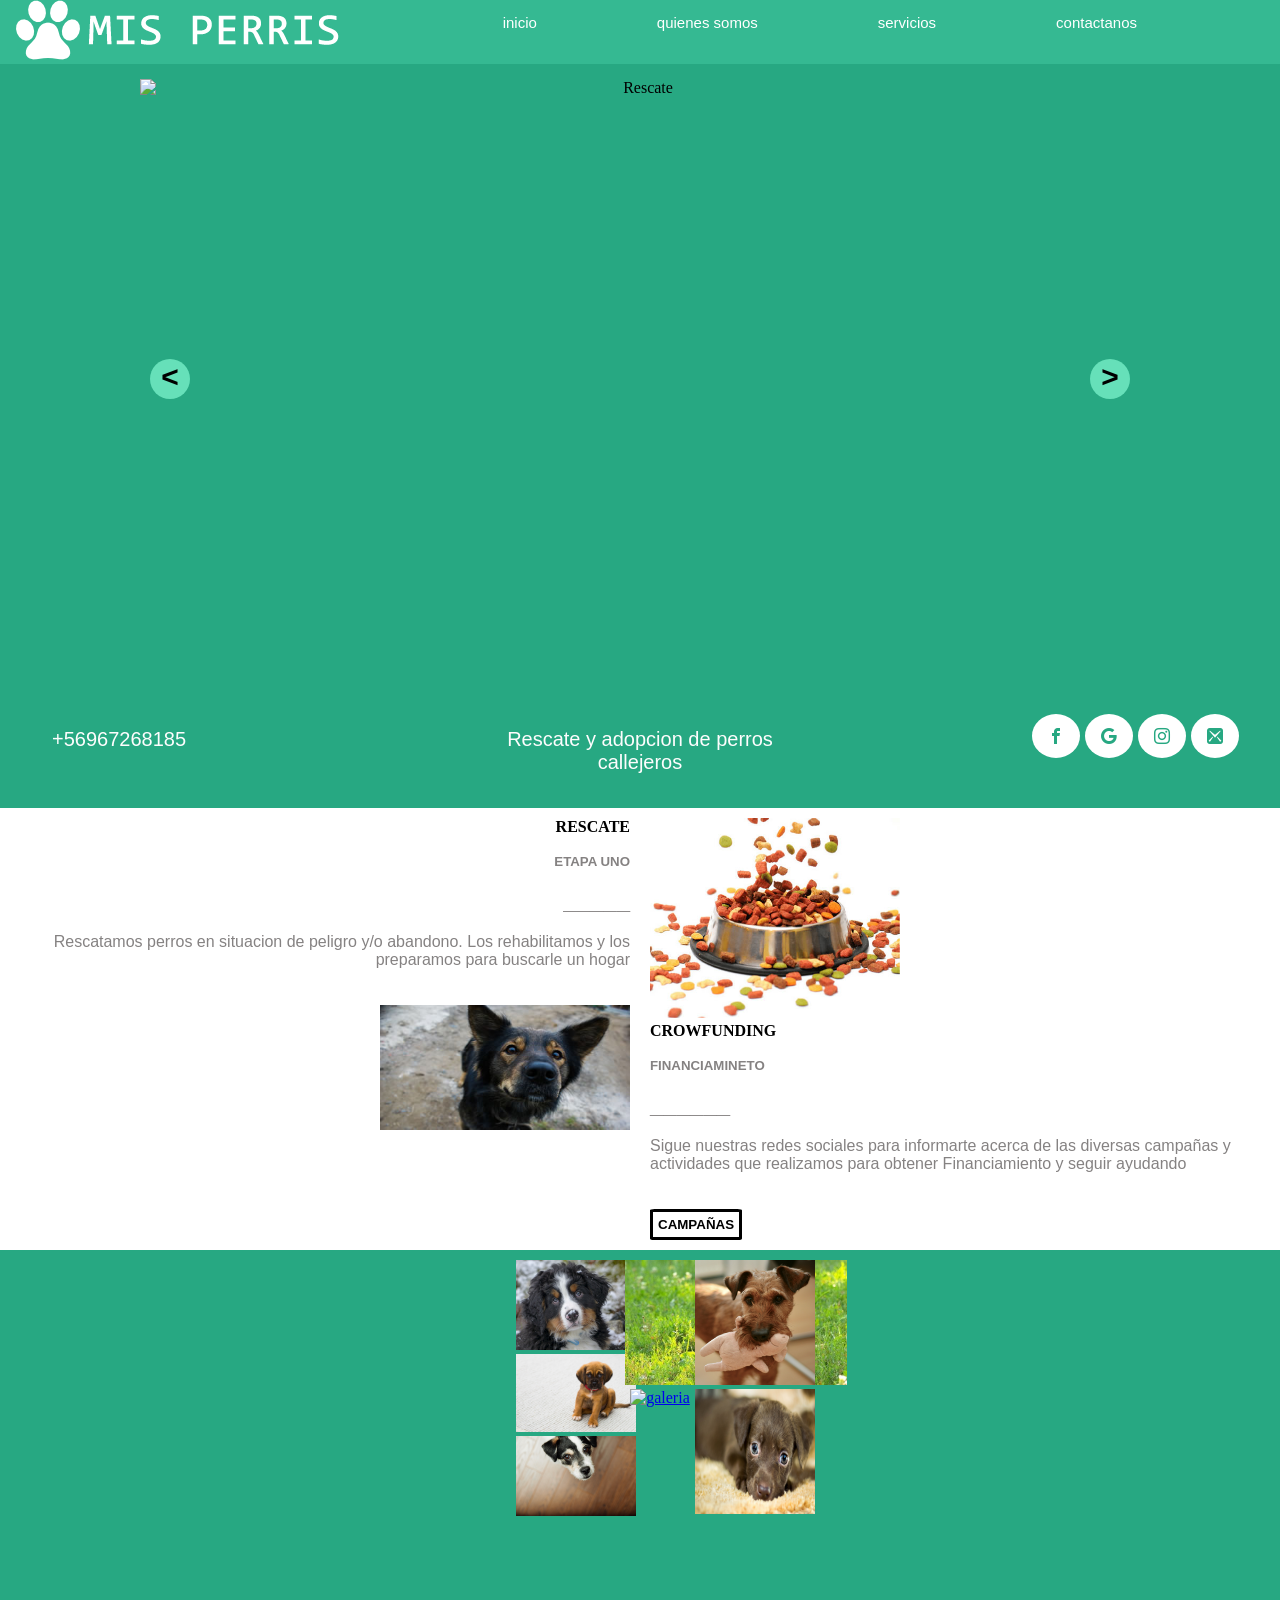
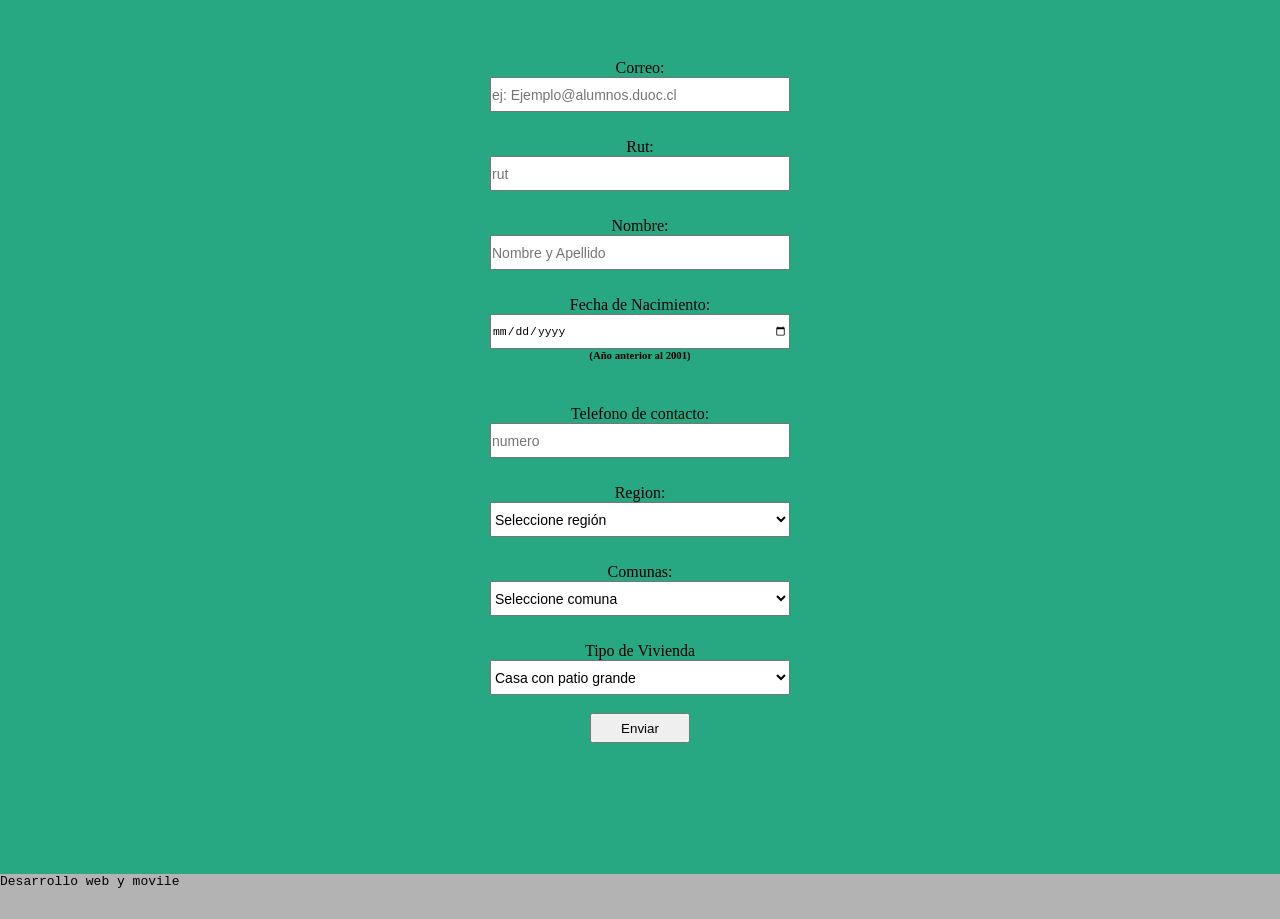
==== commit e9a8d25e: "index2" ====
--- a/index.html
+++ b/index.html
@@ -169,7 +169,7 @@
                 <img src=" img/sentado.jpg" alt="galeria">
             </a>
             <a href="#img5">
-                <img src="img/rescatados/Pexel.jpg" alt="galeria">
+                <img src="img/Chiwawa.jpg" alt="galeria">
             </a>
         </div>
         <div class="col-xs-4 col-lg-1 galeriaD">
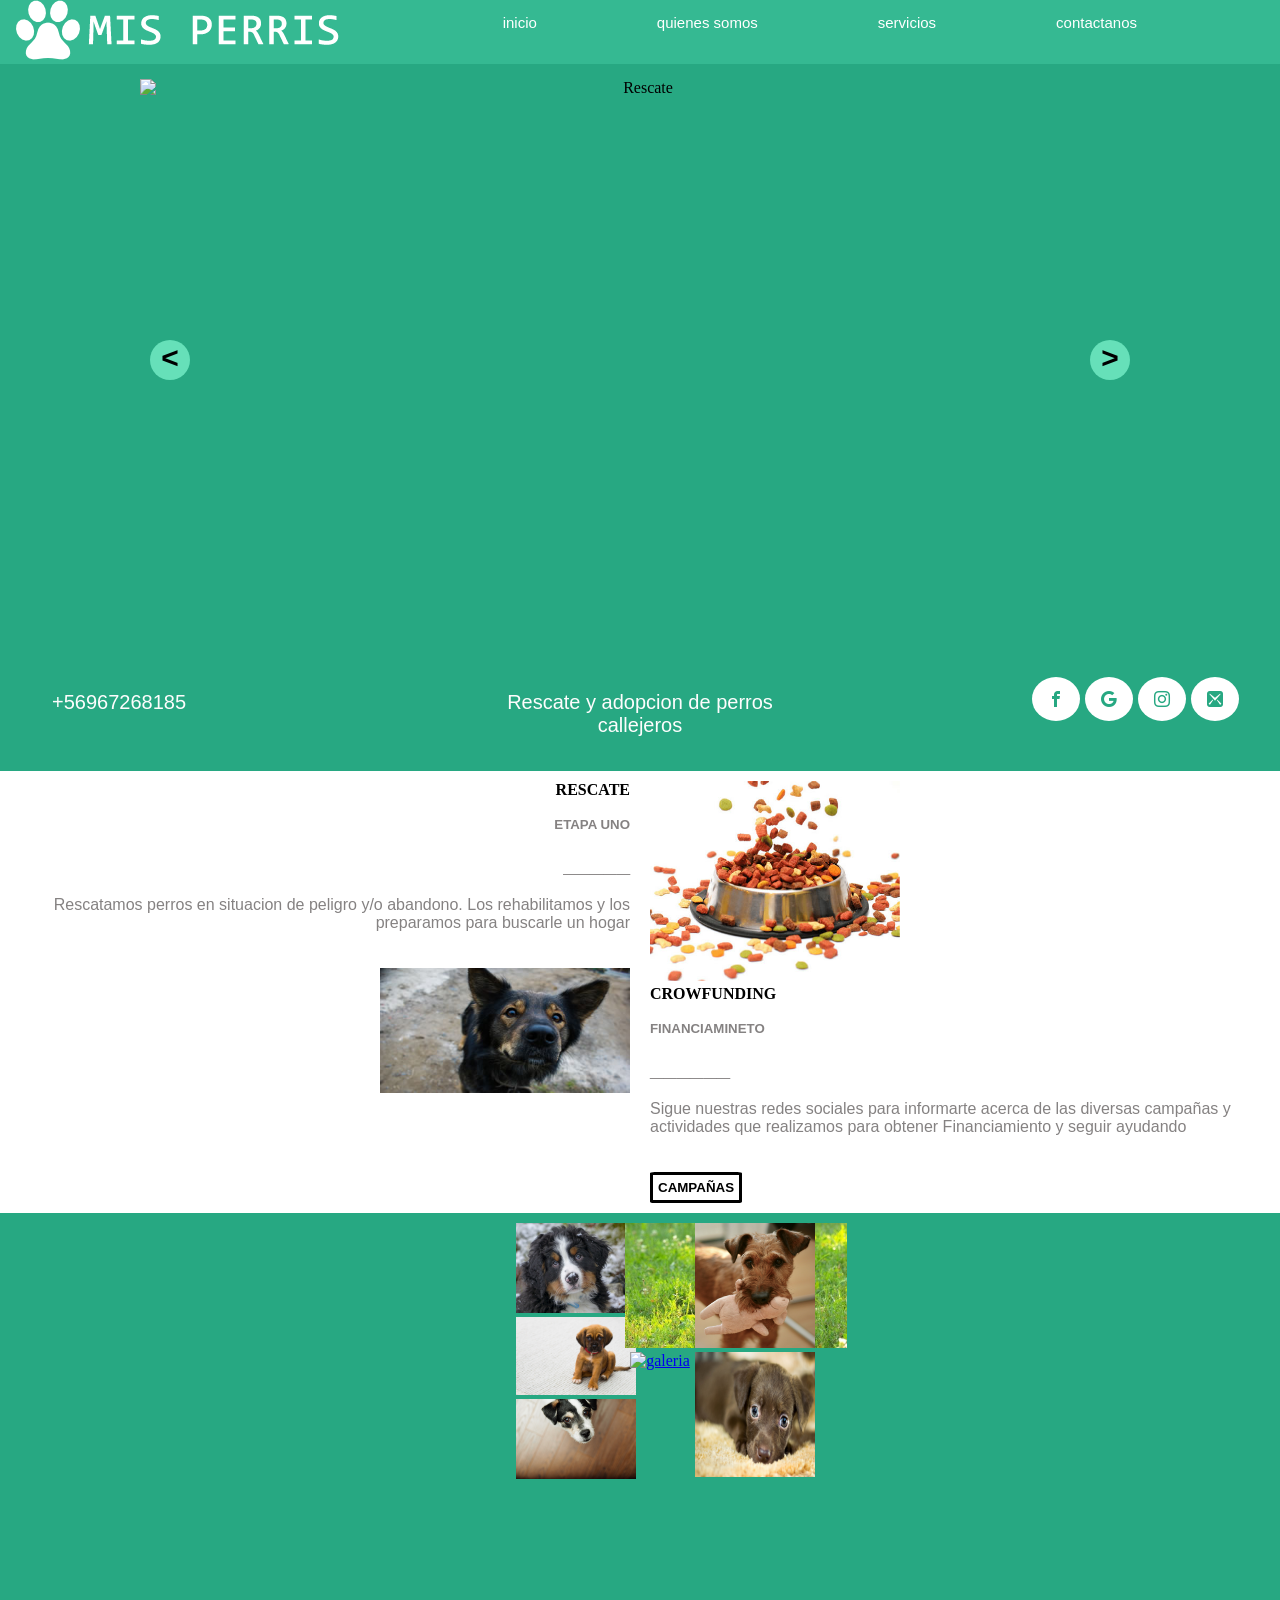
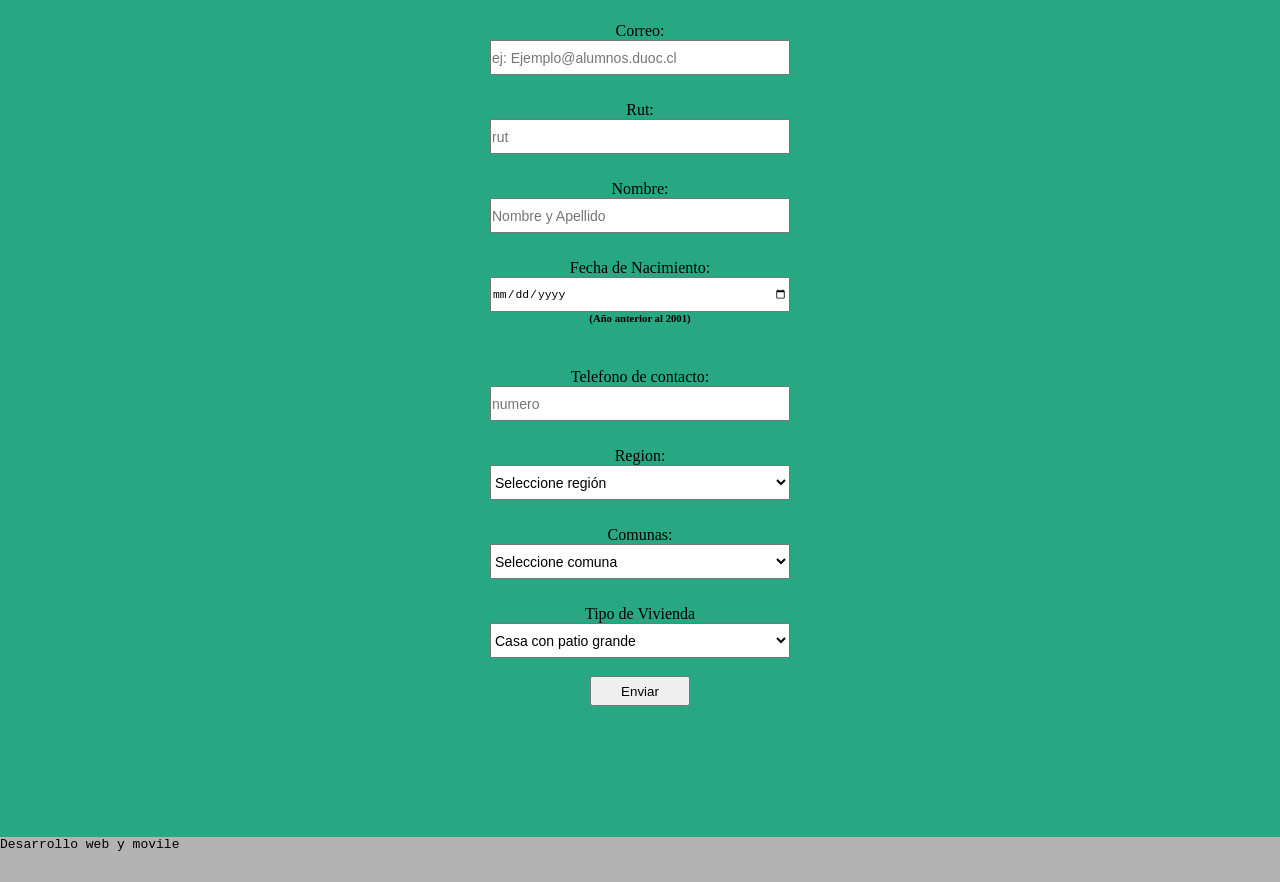
==== commit 198defa3: "index3" ====
--- a/index.html
+++ b/index.html
@@ -54,10 +54,10 @@
                             <img src="img/perro.png" class="slider__img" alt="Rescate" width="800" height="400">
                         </section>
                         <section class="slider__section">
-                            <img src="img/adoptados/Duque.jpg" class="slider__img" alt="Rescate" width="800" height="400">
+                            <img src="img/sentado.jpg" class="slider__img" alt="Rescate" width="800" height="400">
                         </section>
                         <section class="slider__section">
-                            <img src="img/adoptados/Tom.jpg" class="slider__img" alt="Rescate" width="800" height="400">
+                            <img src="img/blancos.jpg" class="slider__img" alt="Rescate" width="800" height="400">
                         </section>
 
                     </div>
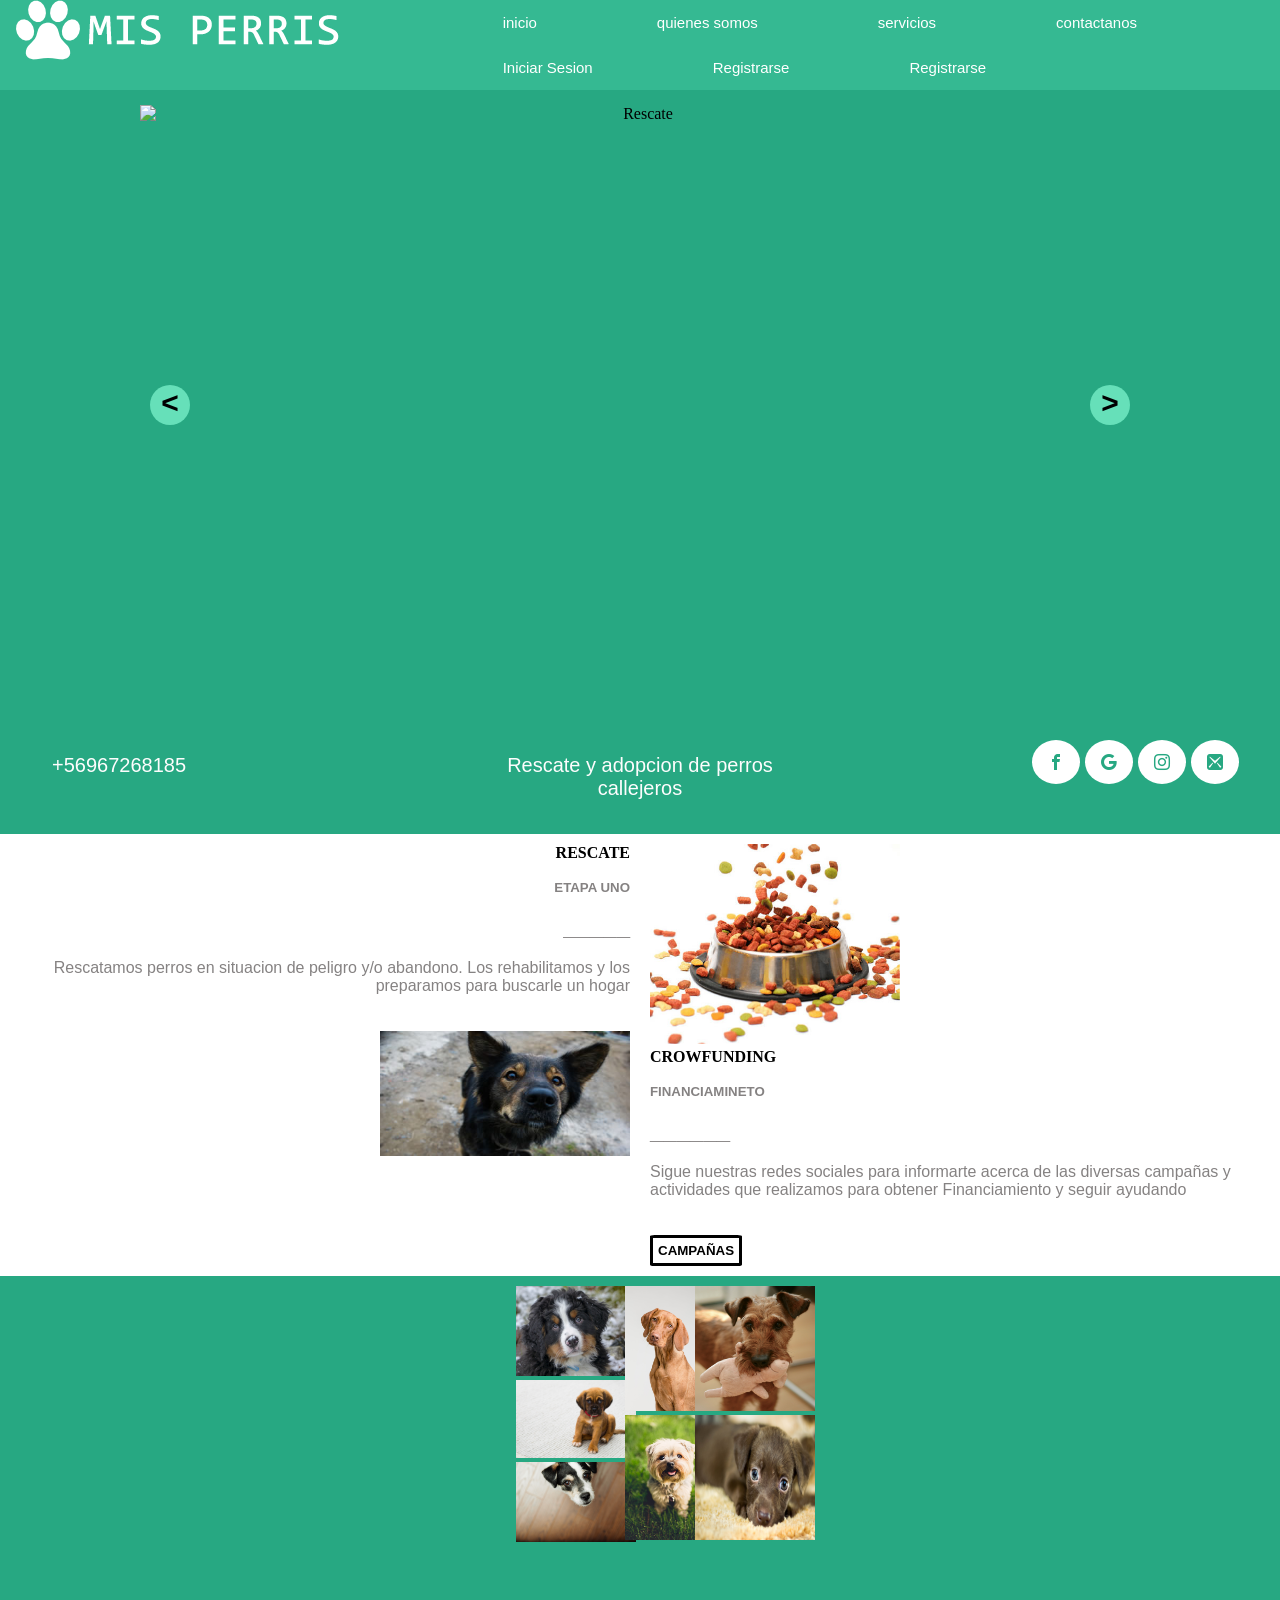
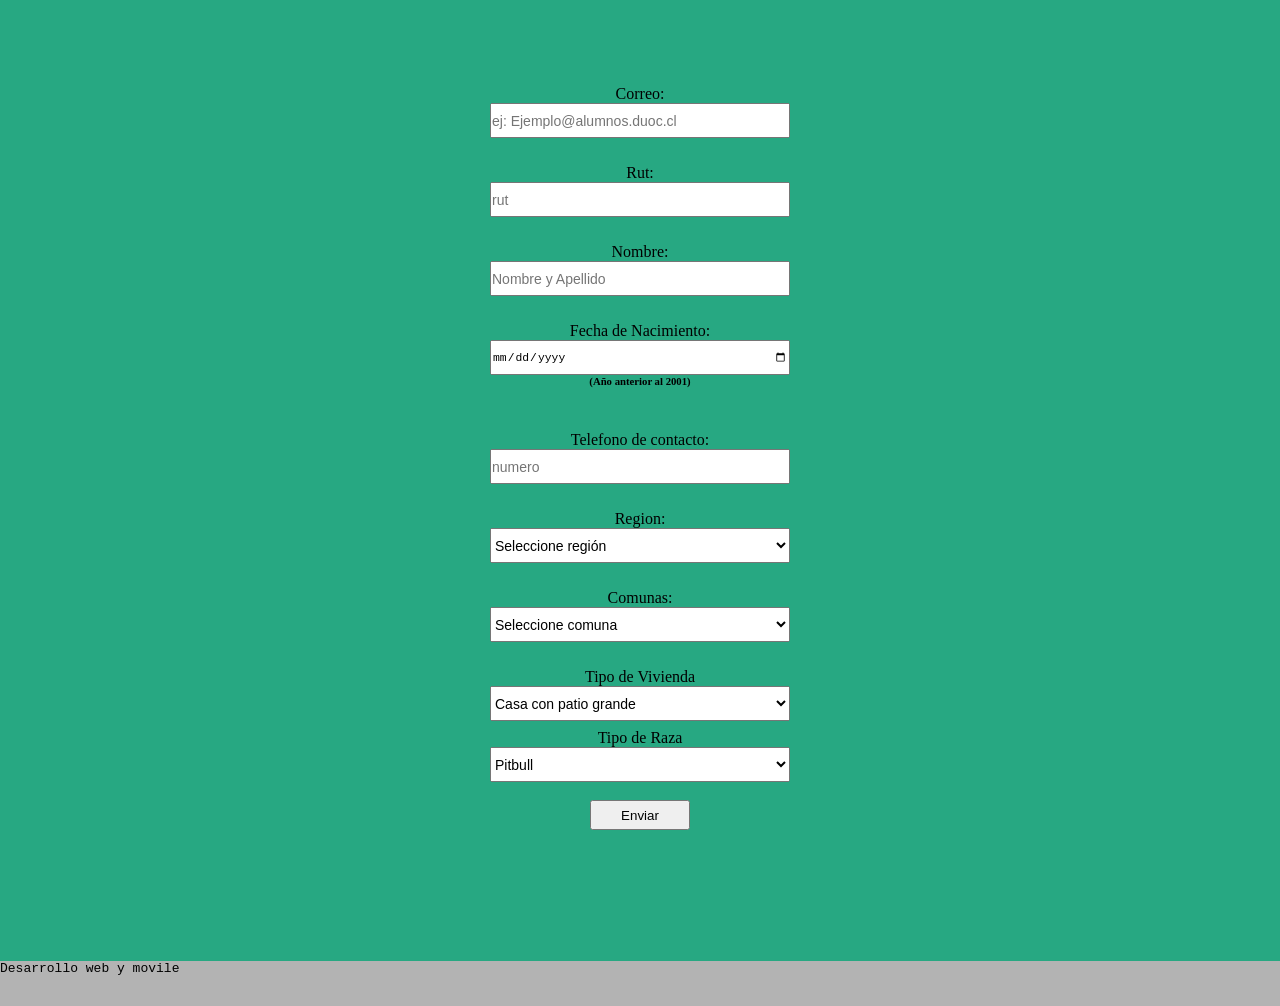
==== commit e7eaac3b: "Add files via upload" ====
--- a/index.html
+++ b/index.html
@@ -28,21 +28,32 @@
             <nav id="fondonav" class="col-xs-12 col-sm-6 col-md-8 col-lg-8 ">
                 <ul id="menu" class="row center-xs start-md">
                     <li>
-                        <a class="prue" href="#">inicio </a>
+                        <a class="prue" href="index.html">inicio </a>
                     </li>
                     <li>
                         <a class="prue" href="#conocenos">quienes somos </a>
                     </li>
                     <li>
-                        <a class="prue" href="#">servicios </a>
+                        <a class="prue" href="index.html">servicios </a>
                     </li>
                     <li>
                         <a class="prue" href="#registro">contactanos </a>
+                    </li>
+                    <li>
+                    	<a class="prue" href="iniciosesion.html">Iniciar Sesion </a>
+                    </li>
+                    <li>
+                    	<a class="prue" href="registrarse.html">Registrarse </a>
+                    </li>
+                     <li>
+                    	<a class="prue" href="adoptar.html">Registrarse </a>
                     </li>
                 </ul>
 
             </nav>
         </header>
+
+
 
 
 
@@ -54,10 +65,10 @@
                             <img src="img/perro.png" class="slider__img" alt="Rescate" width="800" height="400">
                         </section>
                         <section class="slider__section">
-                            <img src="img/sentado.jpg" class="slider__img" alt="Rescate" width="800" height="400">
+                            <img src="img/adoptados/Duque.jpg" class="slider__img" alt="Rescate" width="800" height="400">
                         </section>
                         <section class="slider__section">
-                            <img src="img/blancos.jpg" class="slider__img" alt="Rescate" width="800" height="400">
+                            <img src="img/adoptados/Tom.jpg" class="slider__img" alt="Rescate" width="800" height="400">
                         </section>
 
                     </div>
@@ -166,10 +177,10 @@
         </div>
         <div class="col-xs-4 col-lg-1 galeriaC">
             <a href="#img4">
-                <img src=" img/sentado.jpg" alt="galeria">
+                <img src=" img/rescatados/Chocolate.jpg" alt="galeria">
             </a>
             <a href="#img5">
-                <img src="img/Chiwawa.jpg" alt="galeria">
+                <img src="img/rescatados/Pexel.jpg" alt="galeria">
             </a>
         </div>
         <div class="col-xs-4 col-lg-1 galeriaD">
@@ -224,7 +235,7 @@
         <div class="imagen">
             <a href="#img3">&#60;</a>
             <a href="#img1">
-                <img src="img/sentado.jpg" alt="galeria">
+                <img src="img/rescatados/Chocolate.jpg" alt="galeria">
             </a>
             <a href="#img5">></a>
         </div>
@@ -235,7 +246,7 @@
         <div class="imagen">
             <a href="#img4">&#60;</a>
             <a href="#img6">
-                <img src="img/Chiwawa.jpg" alt="galeria">
+                <img src="img/rescatados/Pexel.jpg" alt="galeria">
             </a>
             <a href="#img6">></a>
         </div>
@@ -307,6 +318,22 @@
                     <option value="3">Departamento</option>
                 </select>
                 <br>
+                <label class="diseñolabel" for="Raza a adoptar">Tipo de Raza</label>
+                <select name="tipoRaza" class="diseños">
+                	<option value="0"> Pitbull</option>
+                	<option value="1"> Pastor Aleman</option>
+                	<option value="2"> Chiwawa</option>
+                	<option value="3"> Bulldog</option>
+                	<option value="4"> Pooddl</option>
+                	<option value="5"> San Bernardo</option>
+                	<option value="6"> Boxer</option>
+                	<option value="7"> Rotwailer</option>
+                	<option value="8"> Terrie</option>
+                	<option value="9"> Otros..</option>
+
+                </select>
+                	
+                <br>
                 <br>
 
                 <button>Enviar</button>
@@ -328,4 +355,4 @@
 
 </body>
 
-</html>
+</html>
--- a/css/estilo.css
+++ b/css/estilo.css
@@ -395,3 +395,92 @@
     border-radius: 50%;
     line-height: 25px;
 }
+
+.wrap{
+    max-width: 1100px;
+    width: 90%;
+    margin: auto;
+}
+
+.wrap > h1{
+    color: #494B4D;
+    font-weight: 400;
+    display: flex;
+    flex-direction: column;
+    text-align: center;
+    margin: 15px 0px;
+}
+
+.wrap > h1:after{
+    content: '';
+    width: 100%;
+    height: 1px;
+    background: #C7C7C7;
+    margin: 20px 0;
+}
+
+.adoptar-wrapper{
+    display: flex;
+    flex-wrap: wrap;
+}
+
+.category_list{
+    display: flex;
+    flex-direction: column;
+    width: 18%;
+}
+
+.category_list .category_item{
+    display: block;
+    width: 90%;
+    padding: 15px 0;
+    margin-bottom: 20px;
+    background: #E84C3D;
+
+    text-align: center;
+    text-decoration: none;
+    color: #fff;
+}
+
+.category_list .ct_item-active{
+    background: #2D3E50;
+}
+
+/* PRODUCTOS ============*/
+
+.products-list{
+    width: 82%;
+    display: flex;
+    flex-wrap: wrap;
+}
+
+
+.products-list .product-item{
+    width: 22%;
+    margin-left: 3%;
+    margin-bottom: 25px;
+    box-shadow: 0px 0px 6px 0px rgba(0,0,0,0.22);
+
+    display: flex;
+    flex-direction: column;
+    align-items: center;
+    align-self: flex-start;
+
+    transition: all .4s;
+}
+
+.products-list .product-item img{
+    width: 100%;
+    height: 30%;
+}
+
+.products-list .product-item a{
+    display: block;
+    width: 100%;
+    padding: 8px 0;
+    background: #2D3E50;
+
+    color: #fff;
+    text-align: center;
+    text-decoration: none;
+}
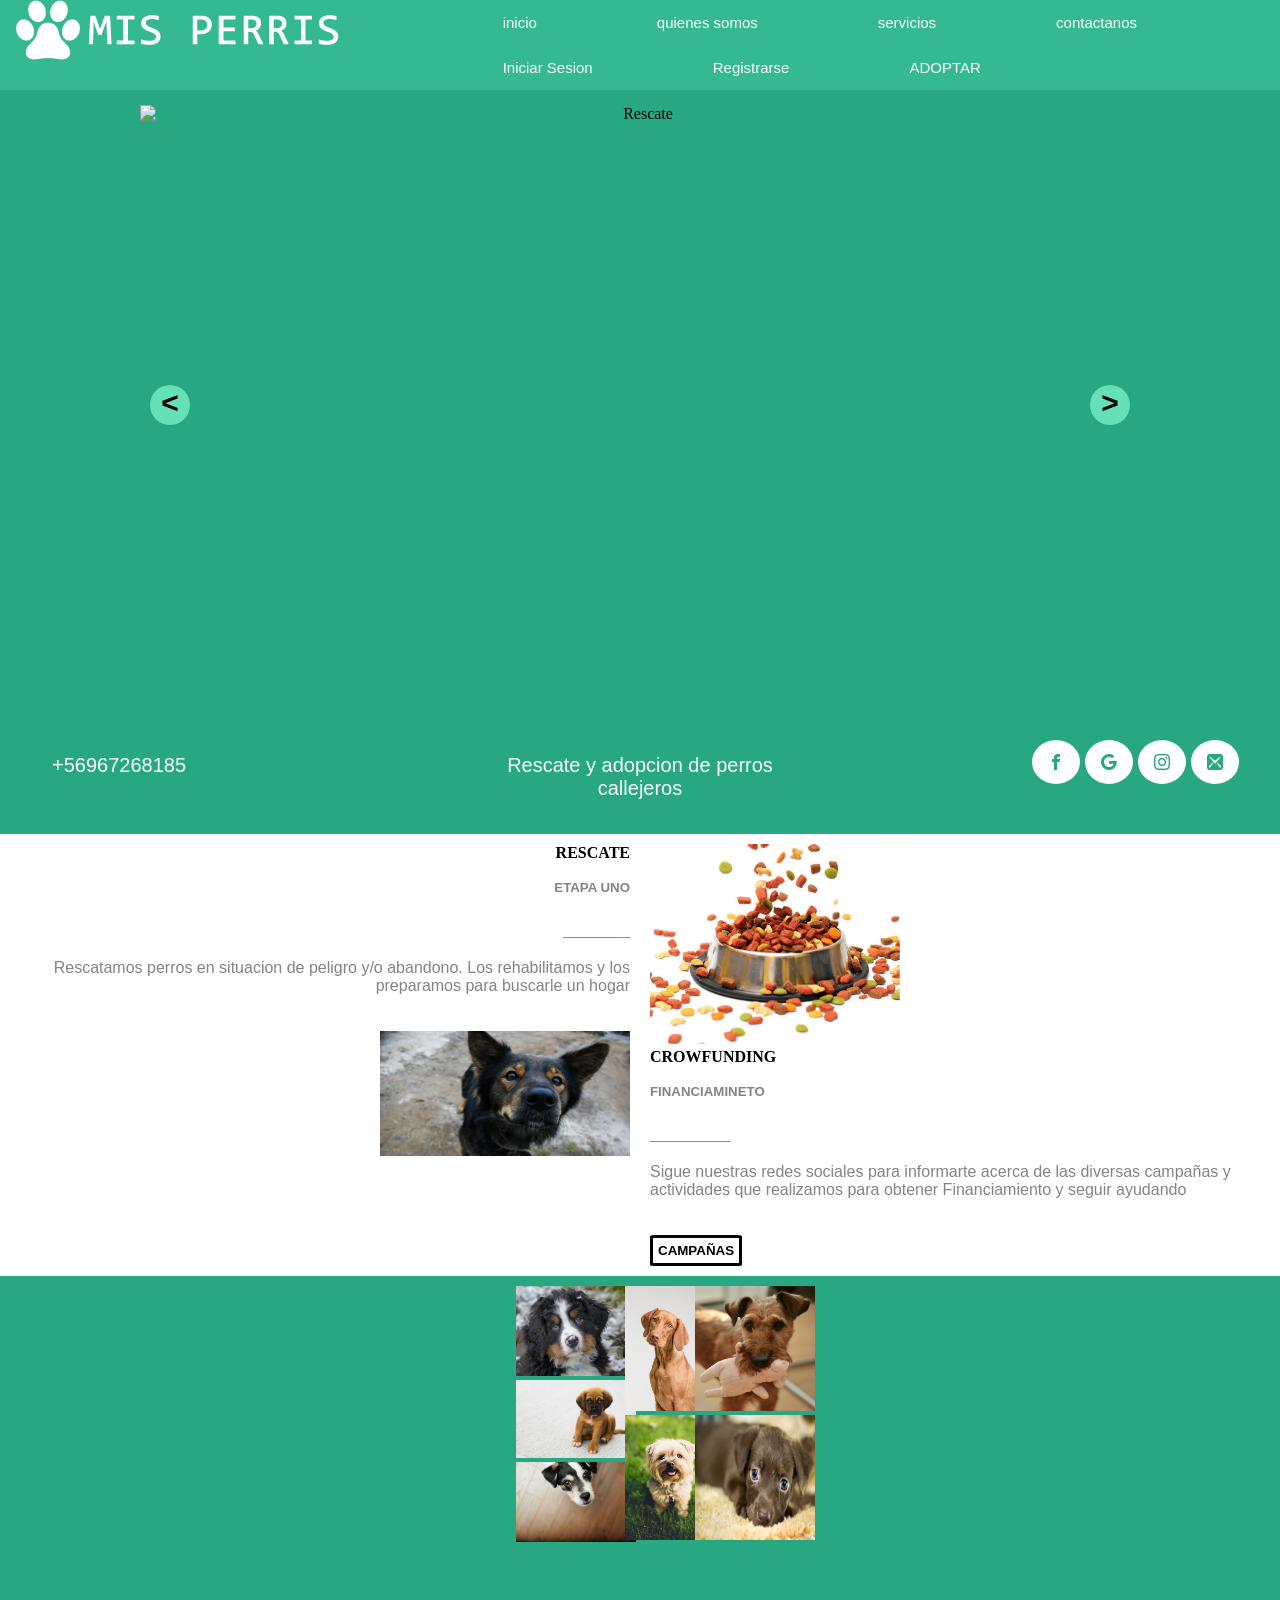
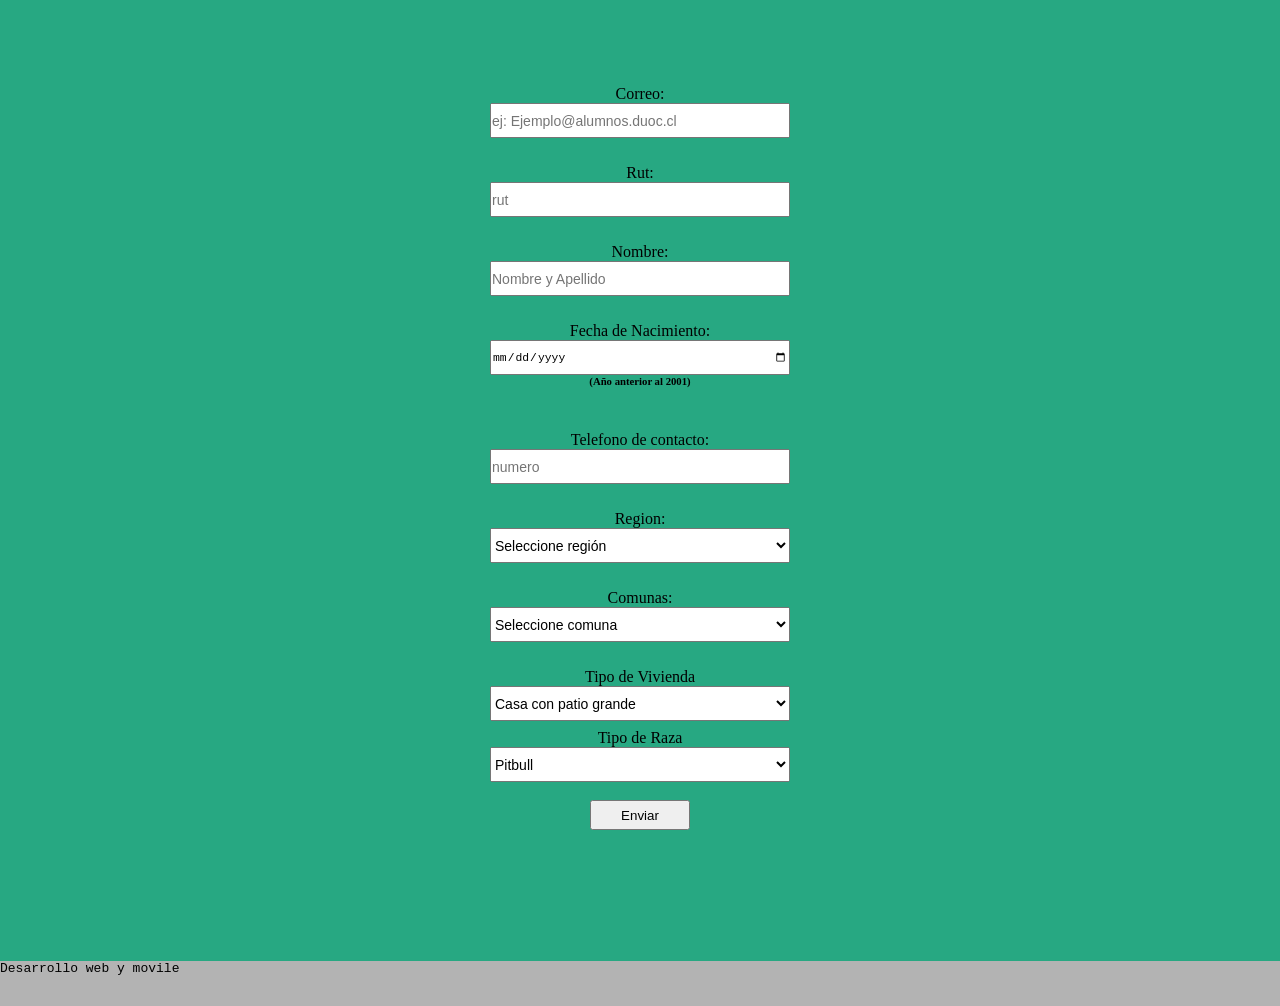
==== commit 3cee5478: "Update index.html" ====
--- a/index.html
+++ b/index.html
@@ -46,7 +46,7 @@
                     	<a class="prue" href="registrarse.html">Registrarse </a>
                     </li>
                      <li>
-                    	<a class="prue" href="adoptar.html">Registrarse </a>
+                    	<a class="prue" href="adoptar.html">ADOPTAR </a>
                     </li>
                 </ul>
 
@@ -355,4 +355,4 @@
 
 </body>
 
-</html>+</html>
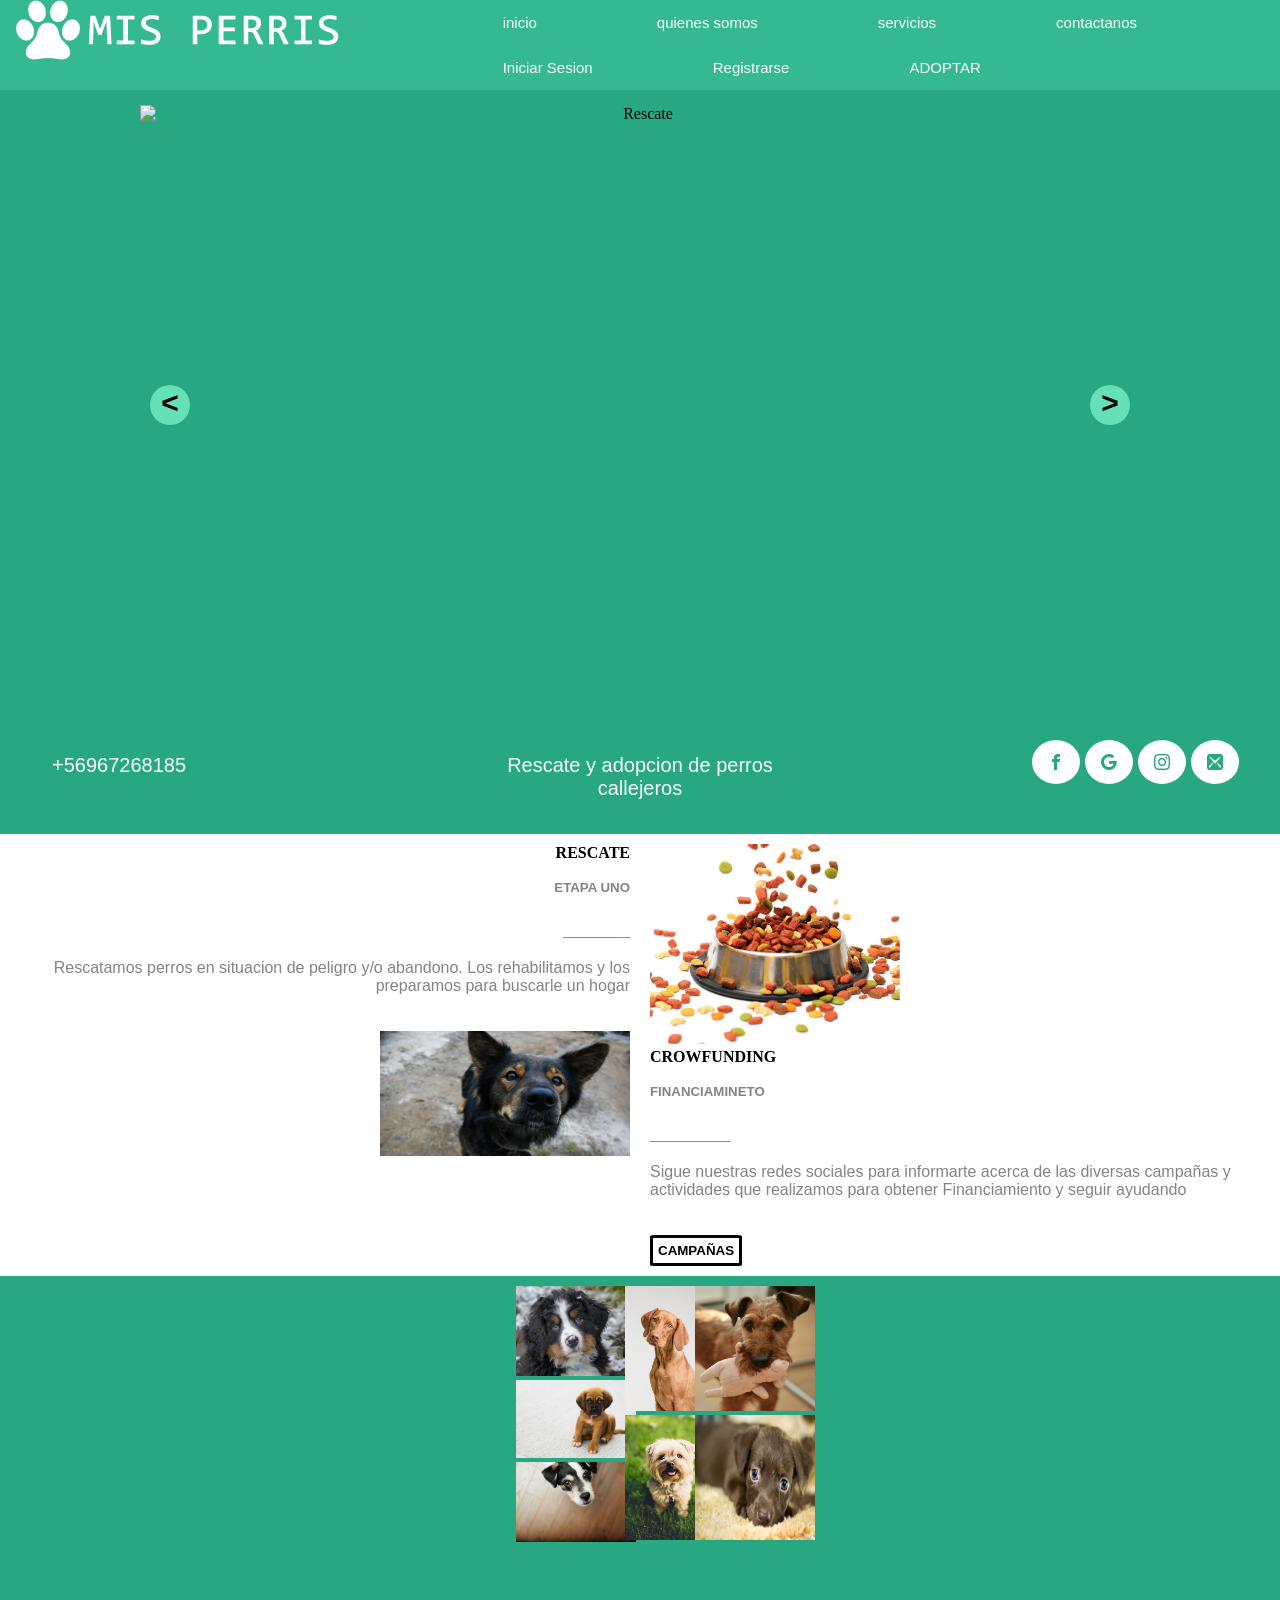
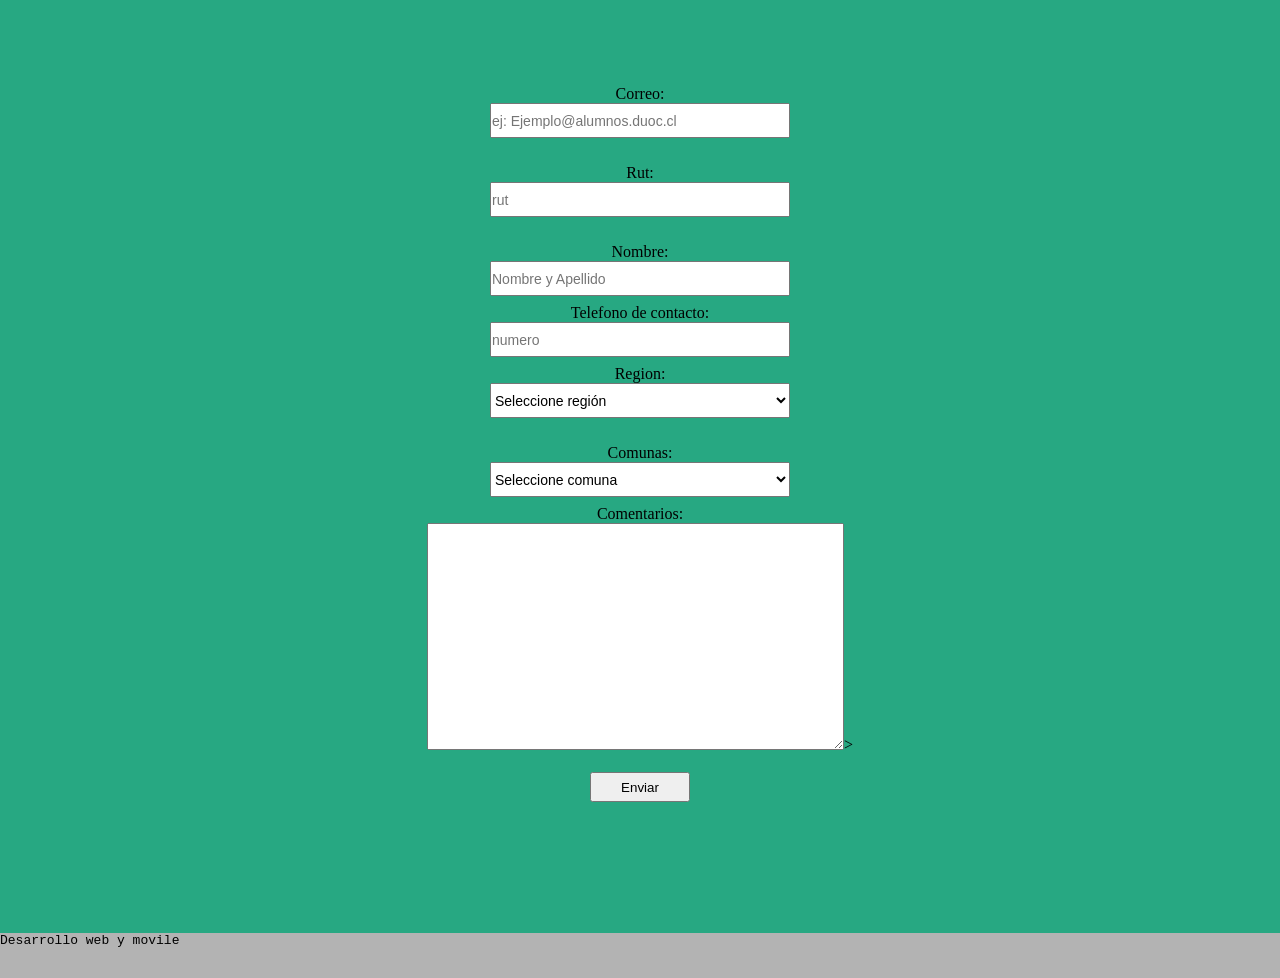
==== commit 547cabc7: "Update index.html" ====
--- a/index.html
+++ b/index.html
@@ -40,7 +40,7 @@
                         <a class="prue" href="#registro">contactanos </a>
                     </li>
                     <li>
-                    	<a class="prue" href="iniciosesion.html">Iniciar Sesion </a>
+                    	<a class="prue" href="iniciarsesion.html">Iniciar Sesion </a>
                     </li>
                     <li>
                     	<a class="prue" href="registrarse.html">Registrarse </a>
@@ -280,6 +280,7 @@
     <div class="row">
         <div class="col-xs-12 col-sm-12 col-md-12 col-lg-12" id="ezquinas">
 
+           
             <form id="registro" action="" method="POST">
                 <label class="diseñolabel" for="correo">Correo:</label>
                 <input type="email" id="Correo" class="diseños" name="correo" placeholder="ej: Ejemplo@alumnos.duoc.cl" required>
@@ -292,16 +293,9 @@
                 <label class="diseñolabel" for="nombre">Nombre:</label>
                 <input type="text" name="nombre" placeholder="Nombre y Apellido" class="diseños" required>
                 <br>
-                <br>
-                <label class="diseñolabel" for="fechaNacimiento">Fecha de Nacimiento:</label>
-                <input type="date" name="fecha" id="fecha" min="1900-01-01" max="2018-12-31" class="diseños" value="20" required>
-                <h6>(Año anterior al 2001)</h6>
-                <br>
-                <br>
                 <label class="diseñolabel" for="numero">Telefono de contacto:</label>
                 <input type="number" name="numero" placeholder="numero" class="diseños" required>
                 <br>
-                <br>
                 <label class="diseñolabel" for="region">Region:</label>
                 <select id="regiones" class="diseños"></select>
                 <br>
@@ -309,29 +303,8 @@
                 <label class="diseñolabel" for="comunas">Comunas:</label>
                 <select class="diseños" id="comunas"></select>
                 <br>
-                <br>
-                <label class="diseñolabel" for="tipoVivienda">Tipo de Vivienda</label>
-                <select name="tipoVivienda" class="diseños">
-                    <option value="0">Casa con patio grande</option>
-                    <option value="1">casa con patio pequeño</option>
-                    <option value="2">casa sin patio</option>
-                    <option value="3">Departamento</option>
-                </select>
-                <br>
-                <label class="diseñolabel" for="Raza a adoptar">Tipo de Raza</label>
-                <select name="tipoRaza" class="diseños">
-                	<option value="0"> Pitbull</option>
-                	<option value="1"> Pastor Aleman</option>
-                	<option value="2"> Chiwawa</option>
-                	<option value="3"> Bulldog</option>
-                	<option value="4"> Pooddl</option>
-                	<option value="5"> San Bernardo</option>
-                	<option value="6"> Boxer</option>
-                	<option value="7"> Rotwailer</option>
-                	<option value="8"> Terrie</option>
-                	<option value="9"> Otros..</option>
-
-                </select>
+               <label class="diseñolabel" for="comenntario">Comentarios:</label>
+               <textarea rows="15" cols="50"></textarea>>
                 	
                 <br>
                 <br>
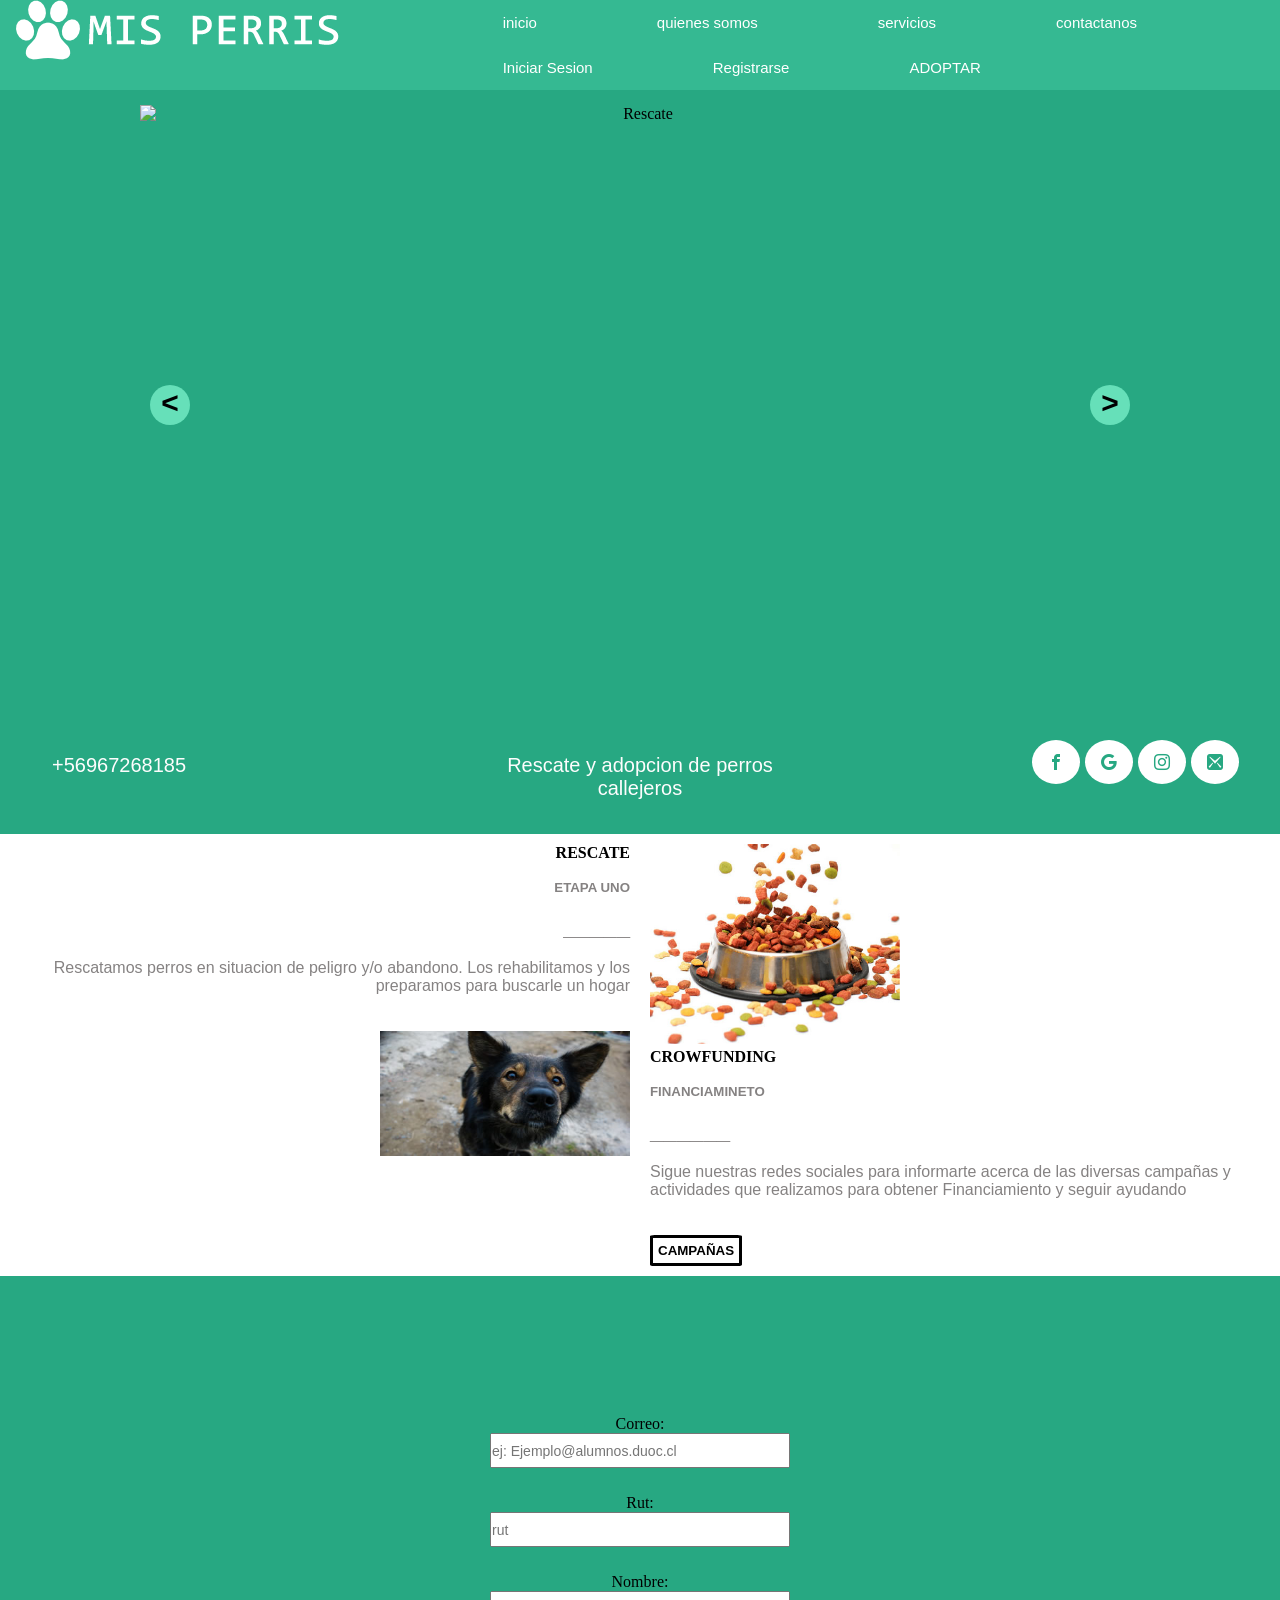
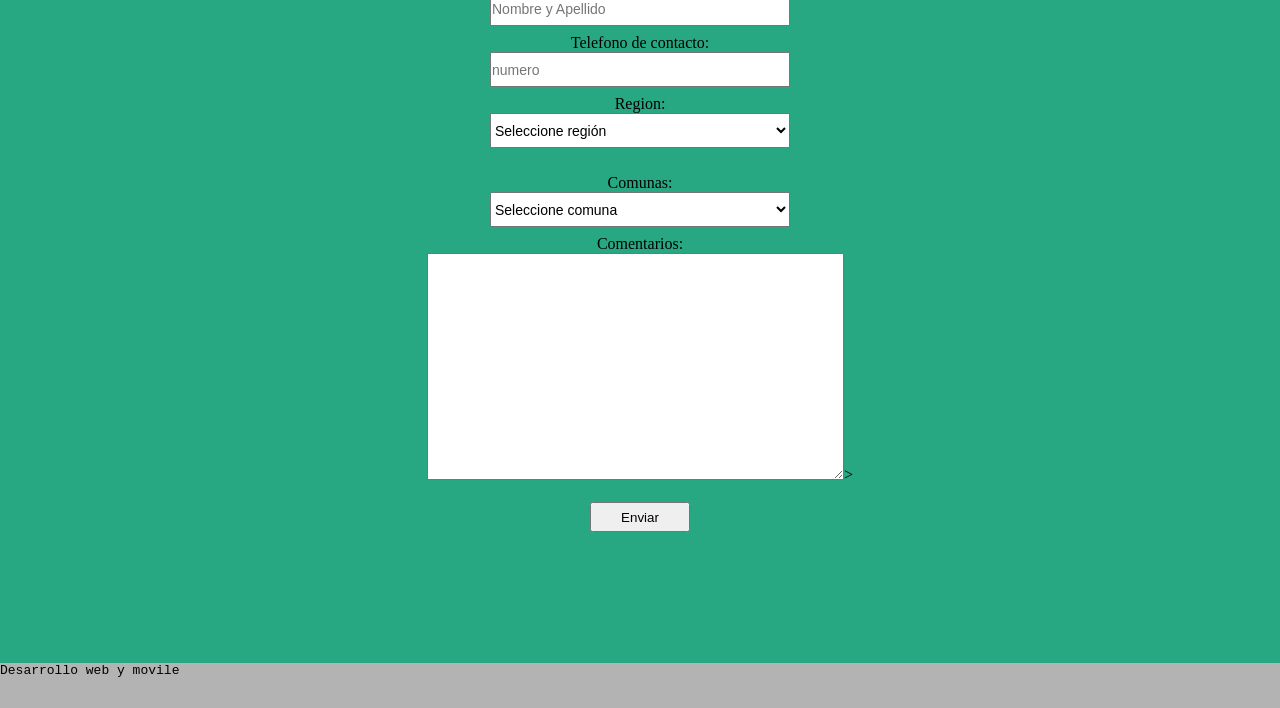
==== commit f06abe8e: "Update index.html" ====
--- a/index.html
+++ b/index.html
@@ -162,7 +162,7 @@
 
 
     </section>
-    <div class="row center-xs galerias">
+    <!--<div class="row center-xs galerias">
 
         <div class="col-xs-4 col-lg-1 galeria estilo1">
             <a href="#img1">
@@ -273,7 +273,7 @@
             <a href="#img1">></a>
         </div>
         <a class="cerrar" href="">X</a>
-    </div>
+    </div>-->
 
 
 
